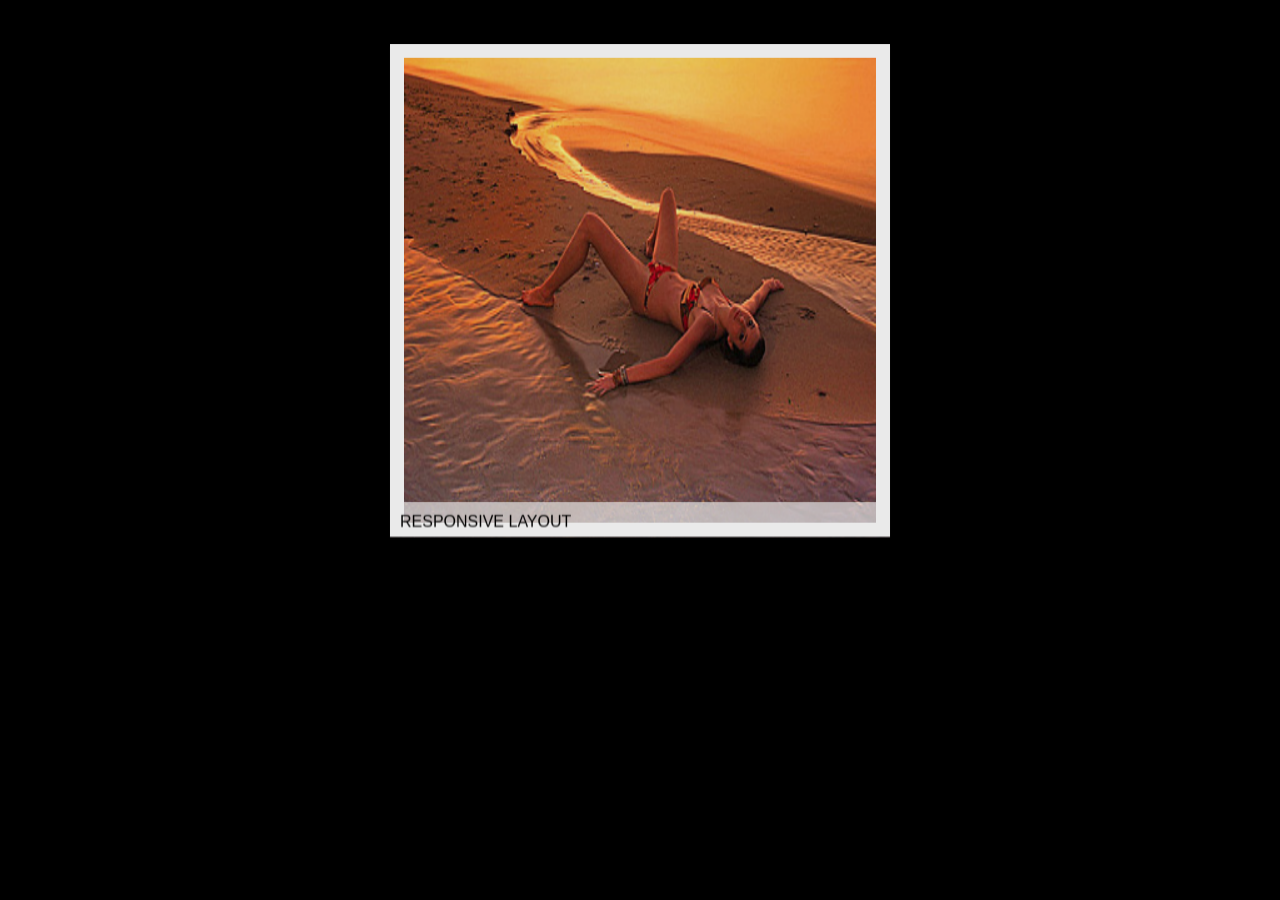
==== index.html @ 9a54c6e6 "new website" ====
<!DOCTYPE html>
<html>
	<head>
		<title>Ultimate 3D Carousel</title>
		
		<meta http-equiv="Content-Type" content="text/html; charset=UTF-8">
		
		<!-- Imports required for the css and js files -->
		<link rel="stylesheet" type="text/css" href="load/minimal_classic_skin.css"/>
		<link rel="stylesheet" type="text/css" href="load/html_content.css"/>
		<script type="text/javascript" src="java/FWDUltimate3DCarousel.js"></script>
		
		<!-- Setup the carousel (all settings are explained in detail in the documentation files) -->
		<script type="text/javascript">
			FWDU3DCarUtils.onReady(function(){
				var carousel = new FWDUltimate3DCarousel({
					//required settings
					carouselHolderDivId:"myDiv",
					carouselDataListDivId:"carouselData",
					displayType:"fluidwidth",
					autoScale:"yes",
					carouselWidth:940,
					carouselHeight:538,
					skinPath:"load/minimal_classic_skin",
												
					//main settings
					backgroundColor:"#000000",
					backgroundImagePath:"",
					thumbnailsBackgroundImagePath:"",
					scrollbarBackgroundImagePath:"load/minimal_classic_skin/scrollbarBackground.jpg",
					backgroundRepeat:"repeat-x",
					carouselStartPosition:"center",
					carouselTopology:"normal",
					carouselXRadius:800,
					carouselYRadius:-80,
					carouselXRotation:10,
					carouselYOffset:100,
					showCenterImage:"no",
					centerImagePath:"load/logo.png",
					centerImageYOffset:0,
					showDisplay2DAlways:"no",
					slideshowDelay:5000,
					autoplay:"yes",
					showPrevButton:"no",
					showNextButton:"no",
					showSlideshowButton:"no",
					disableNextAndPrevButtonsOnMobile:"no",
					controlsMaxWidth:940,
					controlsHeight:29,
					controlsPosition:"bottom",
					slideshowTimerColor:"#000000",
					rightClickContextMenu:"developer",
					addKeyboardSupport:"yes",
					fluidWidthZIndex:1000,
												
					//thumbnail settings
					thumbnailWidth:500,
					thumbnailHeight:500,
					thumbnailBorderSize:0,
					thumbnailMinimumAlpha:.3,
					thumbnailBackgroundColor:"#FFFFFF",
					thumbnailBorderColor1:"#FFFFFF",
					thumbnailBorderColor2:"#FFFFFF",
					transparentImages:"no",
					maxNumberOfThumbnailsOnMobile:13,
					showThumbnailsGradient:"yes",
					showThumbnailsHtmlContent:"no",
					textBackgroundColor:"#FFFFFF",
					textBackgroundOpacity:.7,
					showText:"yes",
					showTextBackgroundImage:"no",
					showFullTextWithoutHover:"no",
					showThumbnailBoxShadow:"yes",
					thumbnailBoxShadowCss:"0px 2px 2px #111111",
					showReflection:"yes",
					reflectionHeight:60,
					reflectionDistance:0,
					reflectionOpacity:.2,
												
					// //scrollbar settings
					// showScrollbar:"no",
					// disableScrollbarOnMobile:"no",
					// enableMouseWheelScroll:"no",
					// scrollbarHandlerWidth:300,
					// scrollbarTextColorNormal:"#000000",
					// scrollbarTextColorSelected:"#FFFFFF",
												
					//combobox settings
					showComboBox:"no",
					startAtCategory:1,
					selectLabel:"SELECT CATEGORIES",
					allCategoriesLabel:"All Categories",
					showAllCategories:"no",
					comboBoxPosition:"topright",
					selectorBackgroundNormalColor1:"#FFFFFF",
					selectorBackgroundNormalColor2:"#FFFFFF",
					selectorBackgroundSelectedColor1:"#000000",
					selectorBackgroundSelectedColor2:"#000000",
					selectorTextNormalColor:"#000000",
					selectorTextSelectedColor:"#FFFFFF",
					buttonBackgroundNormalColor1:"#FFFFFF",
					buttonBackgroundNormalColor2:"#FFFFFF",
					buttonBackgroundSelectedColor1:"#000000",
					buttonBackgroundSelectedColor2:"#000000",
					buttonTextNormalColor:"#000000",
					buttonTextSelectedColor:"#FFFFFF",
					comboBoxShadowColor:"#222222",
					comboBoxHorizontalMargins:12,
					comboBoxVerticalMargins:12,
					comboBoxCornerRadius:0,
												

				});	
			});
		</script>
	</head>

	<body bgcolor="#000000">
		<!-- div used as a holder for the carousel -->
		<div id="myDiv"></div>

		<!-- carousel data -->
		<div id="carouselData" style="display: none;">
			
			<!-- image datalist category 1 -->
			<ul data-cat="Category one">
				<ul>
					<li data-type="link" data-url="http://www.google.com" data-target="_blank"></li>
					<li data-thumbnail-path="load/thumbnails/1.jpg"></li>
					<li data-thumbnail-text="" data-thumbnail-text-title-offset="35"
					data-thumbnail-text-offset-top="10" data-thumbnail-text-offset-bottom="7">
						<p class="largeLabel">CUSTOM PRESS THUMBNAIL ACTION</p>
						<p class="smallLabel">When a thumbnail is pressed the carousel can open a browser window
						or the lightbox, also if HTML content is used the lightbox can be disabled this way links
						or interactive html tags can be used.</p>
					</li>
					<li data-info="">
						<p class="mediaDescriptionHeader">CUSTOM PRESS THUMBNAIL ACTION.</p>
						<p class="mediaDescriptionText">When a thumbnail is pressed you can choose
						either to display an original media lightbox which we have coded, or to open a new webpage,
						the url and target of this webpage can be specified. The lightbox can display images,
						iframe or videos loaded from YouTube or Vimeo. Also you can set up one or more
						thumbnails so that a new browser page will be opened when they are pressed. The URL and
						target for this page can be customized, also if HTML content is used the lightbox can be
						disabled this way links or interactive html tags can be used.</p>
					</li>
				</ul>
			
				<ul>
					<li data-type="media" data-url="load/images/2.jpg"></li>
					<li data-thumbnail-path="load/thumbnails/2.jpg"></li>
					<li data-thumbnail-text="" data-thumbnail-text-title-offset="35"
					data-thumbnail-text-offset-top="10" data-thumbnail-text-offset-bottom="7">
						<p class="largeLabel">RESPONSIVE LAYOUT</p>
						<p class="smallLabel">The carousel has responsive layout.</p>
					</li>
					<li data-info="">
						<p class="mediaDescriptionHeader">RESPONSIVE LAYOUT.</p>
						<p class="mediaDescriptionText">The carousel has responsive layout, basically
						it has an adaptable layout which makes it the perfect candidate for any type of project.</p>
					</li>
				</ul>
				
				<ul>
					<li data-type="media" data-url="http://vimeo.com/84577359"></li>
					<li data-thumbnail-path="load/thumbnails/3.jpg"></li>
					<li data-thumbnail-text="" data-thumbnail-text-title-offset="35"
					data-thumbnail-text-offset-top="10" data-thumbnail-text-offset-bottom="7">
						<p class="largeLabel">2D FALLBACK FOR OLDER BROWSERS IE7/8</p>
						<p class="smallLabel">On a older browser that does not have 3D support the carousel will
						display in a 2D format.</p>
					</li>
					<li data-info="">
						<p class="mediaDescriptionHeader">2D FALLBACK FOR OLDER BROWSERS IE7/8.</p>
						<p class="mediaDescriptionText">On a older browser that does not have 3D support
						the carousel will display in a 2D format.</p>
					</li>
				</ul>
				
			</ul>
			<!-- end  -->			
		</div>
		
	</body>
</html>
---- load/minimal_classic_skin.css ----
@charset "utf-8";
*{
	margin: 0px;
	padding: 0px;	
}

/* CSS Document */
/* ----------------- thumbnails label  -------------------- */
.largeLabel{
	font-family:Arial, Helvetica, sans-serif !important;
	margin: 0px !important;
	margin-bottom: 4px !important;
	padding: 0px !important;
	margin-right: 10px !important;
	margin-left: 10px !important;
	font-size:16px !important;
	font-weight:400 !important;
	line-height:20px !important;
	color:#000000 !important;
	text-align:left !important;
	font-weight:200 !important;
}

.smallLabel{
	font-family:Arial, Helvetica, sans-serif !important;
	margin: 0px !important;
	padding: 0px !important;
	margin: 6px !important;
	margin-top:2px !important;
	margin-bottom:0px !important;
	margin-right: 10px !important;
	margin-left: 10px !important;
	font-size:13px !important;
	line-height:16px !important;
	color:#333333 !important;
	text-align:left !important;
	font-weight:100 !important;
}

/* -------- lighbox description window  ---------- */
.mediaDescriptionHeader{
	font-family:Arial, Helvetica, sans-serif !important;
	margin: 0px !important;
	padding: 0px !important;
	margin: 6px !important;
	margin-right: 10px !important;
	font-size:22px !important;
	line-height:22px !important;
	color:#000000 !important;
	font-weight:100 !important;
}

.mediaDescriptionText{
	font-family:Arial, Helvetica, sans-serif !important;
	margin: 0px !important;
	padding: 0px !important;
	margin: 6px !important;
	margin-right: 10px !important;
	font-size:13px !important;
	line-height:18px !important;
	color:#000000 !important;
	font-weight:100 !important;
}

.comboboxSelectorText{
	font-family:Arial, Helvetica, sans-serif !important;
	font-size:13px !important;
	padding: 6px !important;
}

.comboboxButtonText{
	font-family:Arial, Helvetica, sans-serif !important;
	font-size:13px !important;
	padding: 6px !important;
}
---- load/html_content.css ----
a.thumblink:link    {color:#FFFFFF;}
a.thumblink:visited {color:#FFFFFF;}
a.thumblink:hover   {color:#009aff;}
a.thumblink:active  {color:#FFFFFF;}

/* CSS Document */
.thumb1Div{
	background-image:url("html_content/thumb1-image.jpg");
	background-color:#FF0000;
	width:100%;
	height:100%;
}

.thumb1P{
	font-family:Arial, Helvetica, sans-serif !important;
	font-weight:100;
	color:#FFFFFF !important;
	font-size:13px !important;
	line-height:18px !important;
	width:223px;
	padding-left:150px;
	padding-top:184px;
}

.thumb2Div{
	background-image:url("html_content/thumb2-image.jpg");
	background-color:#FF0000;
	width:100%;
	height:100%;
}

.thumb2P{
	font-family:Arial, Helvetica, sans-serif !important;
	font-weight:100;
	color:#FFFFFF !important;
	font-size:13px !important;
	line-height:18px !important;
	width:170px;
	padding-left:200px;
	padding-top:165px;
}

.thumb3Div{
	background-image:url("html_content/thumb3-image.jpg");
	background-color:#FF0000;
	width:100%;
	height:100%;
}

.thumb3P{
	font-family:Arial, Helvetica, sans-serif !important;
	font-weight:100;
	color:#FFFFFF !important;
	font-size:13px !important;
	line-height:18px !important;
	width:155px;
	padding-left:194px;
	padding-top:126px;
}

.thumb4Div{
	background-image:url("html_content/thumb4-image.jpg");
	background-color:#FF0000;
	width:100%;
	height:100%;
}

.thumb4P{
	font-family:Arial, Helvetica, sans-serif !important;
	font-weight:100;
	color:#FFFFFF !important;
	font-size:13px !important;
	line-height:18px !important;
	width:165px;
	padding-left:206px;
	padding-top:175px;
}

.thumb5Div{
	background-image:url("html_content/thumb5-image.jpg");
	background-color:#FF0000;
	width:100%;
	height:100%;
}

.thumb5P{
	font-family:Arial, Helvetica, sans-serif !important;
	font-weight:100;
	color:#FFFFFF !important;
	font-size:13px !important;
	line-height:18px !important;
	width:240px;
	padding-left:48px;
	padding-top:157px;
}

.thumb6Div{
	background-image:url("html_content/thumb6-image.jpg");
	background-color:#FF0000;
	width:100%;
	height:100%;
}

.thumb6P{
	font-family:Arial, Helvetica, sans-serif !important;
	font-weight:100;
	color:#FFFFFF !important;
	font-size:13px !important;
	line-height:18px !important;
	width:165px;
	padding-left:206px;
	padding-top:125px;
}

.thumb7Div{
	background-image:url("html_content/thumb7-image.jpg");
	width:100%;
	height:100%;
}

.thumb7P{
	font-family:Arial, Helvetica, sans-serif !important;
	font-weight:100;
	color:#FFFFFF !important;
	font-size:13px !important;
	line-height:18px !important;
	width:350px;
	padding-left:20px;
	padding-top:100px;
}

.thumb7P2{
	padding-top:60px;
}

a.thumb7ImageIcon {
    width:44px;
    height:48px;
    text-indent:-9999px;
    overflow:hidden;
    display:block;
	float:left;
	margin-left:19px;
    background:url(html_content/thumb7-images-icon.png) no-repeat 0 0; /* Setting the image as a background */
}
a.thumb7ImageIcon:hover {
    background:url(html_content/thumb7-images-icon.png) no-repeat 0 -48px; /* When passing the mouse over, the image will be 'raised' */
}

a.thumb7HtmlIcon {
    width:61px;
    height:48px;
    text-indent:-9999px;
    overflow:hidden;
    display:block;
	float:left;
	margin-left:19px;
    background:url(html_content/thumb7-html-icon.png) no-repeat 0 0; /* Setting the image as a background */
}
a.thumb7HtmlIcon:hover {
    background:url(html_content/thumb7-html-icon.png) no-repeat 0 -48px; /* When passing the mouse over, the image will be 'raised' */
}

a.thumb7LinkIcon {
    width:31px;
    height:48px;
    text-indent:-9999px;
    overflow:hidden;
    display:block;
	float:left;
	margin-left:19px;
    background:url(html_content/thumb7-link-icon.png) no-repeat 0 0; /* Setting the image as a background */
}
a.thumb7LinkIcon:hover {
    background:url(html_content/thumb7-link-icon.png) no-repeat 0 -48px; /* When passing the mouse over, the image will be 'raised' */
}

a.thumb7YoutubeIcon {
    width:61px;
    height:48px;
    text-indent:-9999px;
    overflow:hidden;
    display:block;
	float:left;
	margin-left:19px;
    background:url(html_content/thumb7-youtube-icon.png) no-repeat 0 0; /* Setting the image as a background */
}
a.thumb7YoutubeIcon:hover {
    background:url(html_content/thumb7-youtube-icon.png) no-repeat 0 -48px; /* When passing the mouse over, the image will be 'raised' */
}

a.thumb7VimeoIcon {
    width:66px;
    height:48px;
    text-indent:-9999px;
    overflow:hidden;
    display:block;
	float:left;
	margin-left:19px;
    background:url(html_content/thumb7-vimeo-icon.png) no-repeat 0 0; /* Setting the image as a background */
}
a.thumb7VimeoIcon:hover {
    background:url(html_content/thumb7-vimeo-icon.png) no-repeat 0 -48px; /* When passing the mouse over, the image will be 'raised' */
}

.thumb8Div{
	background-image:url("html_content/thumb8-image.jpg");
	width:100%;
	height:100%;
}

.thumb8P{
	font-family:Arial, Helvetica, sans-serif !important;
	font-weight:100;
	color:#FFFFFF !important;
	font-size:13px !important;
	line-height:18px !important;
	width:260px;
	padding-left:23px;
	padding-top:216px;
}

.thumb9Div{
	background-image:url("html_content/thumb9-image.jpg");
	width:100%;
	height:100%;
}

.thumb9P{
	font-family:Arial, Helvetica, sans-serif !important;
	font-weight:100;
	color:#FFFFFF !important;
	font-size:13px !important;
	line-height:18px !important;
	width:260px;
	padding-left:100px;
	padding-top:68px;
}

.thumb10Div{
	background-image:url("html_content/thumb10-image.jpg");
	background-color:#FF0000;
	width:100%;
	height:100%;
}

.thumb10P{
	font-family:Arial, Helvetica, sans-serif !important;
	font-weight:100;
	color:#FFFFFF !important;
	font-size:13px !important;
	line-height:18px !important;
	width:230px;
	padding-left:143px;
	padding-top:184px;
}

.thumb11Div{
	background-image:url("html_content/thumb11-image.jpg");
	background-color:#FF0000;
	width:100%;
	height:100%;
}

.thumb11P{
	font-family:Arial, Helvetica, sans-serif !important;
	font-weight:100;
	color:#FFFFFF !important;
	font-size:13px !important;
	line-height:18px !important;
	width:166px;
	padding-left:16px;
	padding-top:147px;
}

.thumb12Div{
	background-image:url("html_content/thumb12-image.jpg");
	background-color:#FF0000;
	width:100%;
	height:100%;
}

.thumb12P{
	font-family:Arial, Helvetica, sans-serif !important;
	font-weight:100;
	color:#FFFFFF !important;
	font-size:13px !important;
	line-height:18px !important;
	width:260px;
	padding-left:120px;
	padding-top:268px;
}

.thumb13Div{
	background-image:url("html_content/thumb13-image.jpg");
	background-color:#FF0000;
	width:100%;
	height:100%;
}

.thumb13P{
	font-family:Arial, Helvetica, sans-serif !important;
	font-weight:100;
	color:#FFFFFF !important;
	font-size:13px !important;
	line-height:18px !important;
	width:165px;
	padding-left:206px;
	padding-top:163px;
}
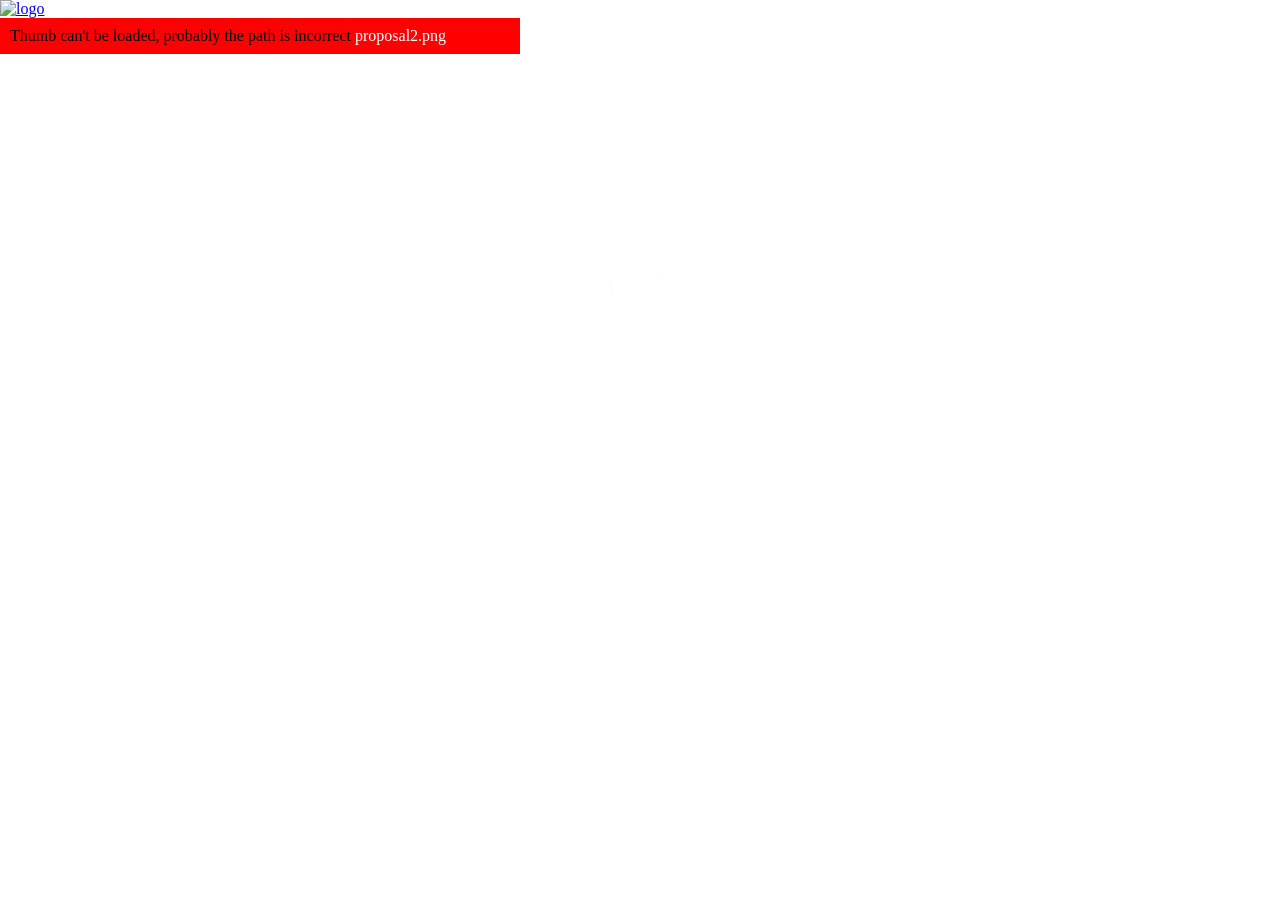
==== commit 8f071f8e: "research proposal" ====
--- a/index.html
+++ b/index.html
@@ -1,13 +1,34 @@
 <!DOCTYPE html>
 <html>
 	<head>
-		<title>Ultimate 3D Carousel</title>
-		
+		<title>Mina Khan</title>
+		<title>Mina Khan </title>
+		<!-- Favicons -->
+		<link rel="apple-touch-icon" sizes="57x57" href="img/apple-icon-57x57.png">
+		<link rel="apple-touch-icon" sizes="60x60" href="img/apple-icon-60x60.png">
+		<link rel="apple-touch-icon" sizes="72x72" href="img/apple-icon-72x72.png">
+		<link rel="apple-touch-icon" sizes="76x76" href="img/apple-icon-76x76.png">
+		<link rel="apple-touch-icon" sizes="114x114" href="img/apple-icon-114x114.png">
+		<link rel="apple-touch-icon" sizes="120x120" href="img/apple-icon-120x120.png">
+		<link rel="apple-touch-icon" sizes="144x144" href="img/apple-icon-144x144.png">
+		<link rel="apple-touch-icon" sizes="152x152" href="img/apple-icon-152x152.png">
+		<link rel="apple-touch-icon" sizes="180x180" href="img/apple-icon-180x180.png">
+		<link rel="icon" type="image/png" sizes="192x192"  href="img/android-icon-192x192.png">
+		<link rel="icon" type="image/png" sizes="32x32" href="img/favicon-32x32.png">
+		<link rel="icon" type="image/png" sizes="96x96" href="img/favicon-96x96.png">
+		<link rel="icon" type="image/png" sizes="16x16" href="img/favicon-16x16.png">
+		<link rel="manifest" href="/manifest.json">
+		<meta name="msapplication-TileColor" content="#ffffff">
+		<meta name="msapplication-TileImage" content="img/ms-icon-144x144.png">
+		<meta name="theme-color" content="#ffffff">
+
 		<meta http-equiv="Content-Type" content="text/html; charset=UTF-8">
 		
 		<!-- Imports required for the css and js files -->
 		<link rel="stylesheet" type="text/css" href="load/minimal_classic_skin.css"/>
 		<link rel="stylesheet" type="text/css" href="load/html_content.css"/>
+		<!--Main Elements CSS-->
+		<!-- <link href="css/style.css" rel="stylesheet" type="text/css"> -->
 		<script type="text/javascript" src="java/FWDUltimate3DCarousel.js"></script>
 		
 		<!-- Setup the carousel (all settings are explained in detail in the documentation files) -->
@@ -24,7 +45,7 @@
 					skinPath:"load/minimal_classic_skin",
 												
 					//main settings
-					backgroundColor:"#000000",
+					backgroundColor:"#ffffff",
 					backgroundImagePath:"",
 					thumbnailsBackgroundImagePath:"",
 					scrollbarBackgroundImagePath:"load/minimal_classic_skin/scrollbarBackground.jpg",
@@ -55,7 +76,7 @@
 												
 					//thumbnail settings
 					thumbnailWidth:500,
-					thumbnailHeight:500,
+					thumbnailHeight:450,
 					thumbnailBorderSize:0,
 					thumbnailMinimumAlpha:.3,
 					thumbnailBackgroundColor:"#FFFFFF",
@@ -71,7 +92,7 @@
 					showTextBackgroundImage:"no",
 					showFullTextWithoutHover:"no",
 					showThumbnailBoxShadow:"yes",
-					thumbnailBoxShadowCss:"0px 2px 2px #111111",
+					thumbnailBoxShadowCss:"0px 2px 2px #ffffff",
 					showReflection:"yes",
 					reflectionHeight:60,
 					reflectionDistance:0,
@@ -115,7 +136,24 @@
 		</script>
 	</head>
 
-	<body bgcolor="#000000">
+	<body background-color="#ffffff">
+
+		<!--Header Start-->
+        <header bgcolor="#ffffff">
+        	<div class="container">
+            
+            	<!--Logo Start-->
+        		<div class="logo">
+                	<a href="index.html">
+                    	<img src="header.png" alt="logo" style="display:block;margin:auto;"/>
+                    </a>
+                </div>
+                <!--Logo End-->
+                
+            </div>
+        </header>
+        <!--Header End-->
+
 		<!-- div used as a holder for the carousel -->
 		<div id="myDiv"></div>
 
@@ -125,39 +163,20 @@
 			<!-- image datalist category 1 -->
 			<ul data-cat="Category one">
 				<ul>
-					<li data-type="link" data-url="http://www.google.com" data-target="_blank"></li>
-					<li data-thumbnail-path="load/thumbnails/1.jpg"></li>
+					<li data-type="link" data-url="http://www.khanmina.com" data-target="_blank"></li>
+					<li data-thumbnail-path="proposal3.png"></li>
 					<li data-thumbnail-text="" data-thumbnail-text-title-offset="35"
 					data-thumbnail-text-offset-top="10" data-thumbnail-text-offset-bottom="7">
-						<p class="largeLabel">CUSTOM PRESS THUMBNAIL ACTION</p>
-						<p class="smallLabel">When a thumbnail is pressed the carousel can open a browser window
-						or the lightbox, also if HTML content is used the lightbox can be disabled this way links
-						or interactive html tags can be used.</p>
-					</li>
-					<li data-info="">
-						<p class="mediaDescriptionHeader">CUSTOM PRESS THUMBNAIL ACTION.</p>
-						<p class="mediaDescriptionText">When a thumbnail is pressed you can choose
-						either to display an original media lightbox which we have coded, or to open a new webpage,
-						the url and target of this webpage can be specified. The lightbox can display images,
-						iframe or videos loaded from YouTube or Vimeo. Also you can set up one or more
-						thumbnails so that a new browser page will be opened when they are pressed. The URL and
-						target for this page can be customized, also if HTML content is used the lightbox can be
-						disabled this way links or interactive html tags can be used.</p>
+						<p class="largeLabel" style="text-align:center;"><b>RESUME AND PORTFOLIO</b></p>
 					</li>
 				</ul>
 			
 				<ul>
-					<li data-type="media" data-url="load/images/2.jpg"></li>
-					<li data-thumbnail-path="load/thumbnails/2.jpg"></li>
+					<li data-type="link" data-url="http://mina-khan.com/research.html" data-target="_blank"></li>
+					<li data-thumbnail-path="proposal2.png"></li>
 					<li data-thumbnail-text="" data-thumbnail-text-title-offset="35"
 					data-thumbnail-text-offset-top="10" data-thumbnail-text-offset-bottom="7">
-						<p class="largeLabel">RESPONSIVE LAYOUT</p>
-						<p class="smallLabel">The carousel has responsive layout.</p>
-					</li>
-					<li data-info="">
-						<p class="mediaDescriptionHeader">RESPONSIVE LAYOUT.</p>
-						<p class="mediaDescriptionText">The carousel has responsive layout, basically
-						it has an adaptable layout which makes it the perfect candidate for any type of project.</p>
+						<p class="largeLabel" style="text-align:center;"><b>RESEARCH PROPOSAL</b></p>
 					</li>
 				</ul>
 				
@@ -166,14 +185,7 @@
 					<li data-thumbnail-path="load/thumbnails/3.jpg"></li>
 					<li data-thumbnail-text="" data-thumbnail-text-title-offset="35"
 					data-thumbnail-text-offset-top="10" data-thumbnail-text-offset-bottom="7">
-						<p class="largeLabel">2D FALLBACK FOR OLDER BROWSERS IE7/8</p>
-						<p class="smallLabel">On a older browser that does not have 3D support the carousel will
-						display in a 2D format.</p>
-					</li>
-					<li data-info="">
-						<p class="mediaDescriptionHeader">2D FALLBACK FOR OLDER BROWSERS IE7/8.</p>
-						<p class="mediaDescriptionText">On a older browser that does not have 3D support
-						the carousel will display in a 2D format.</p>
+						<p class="largeLabel" style="text-align:center;"><b>NEW PROJECTS BLOG</b></p>
 					</li>
 				</ul>
 				
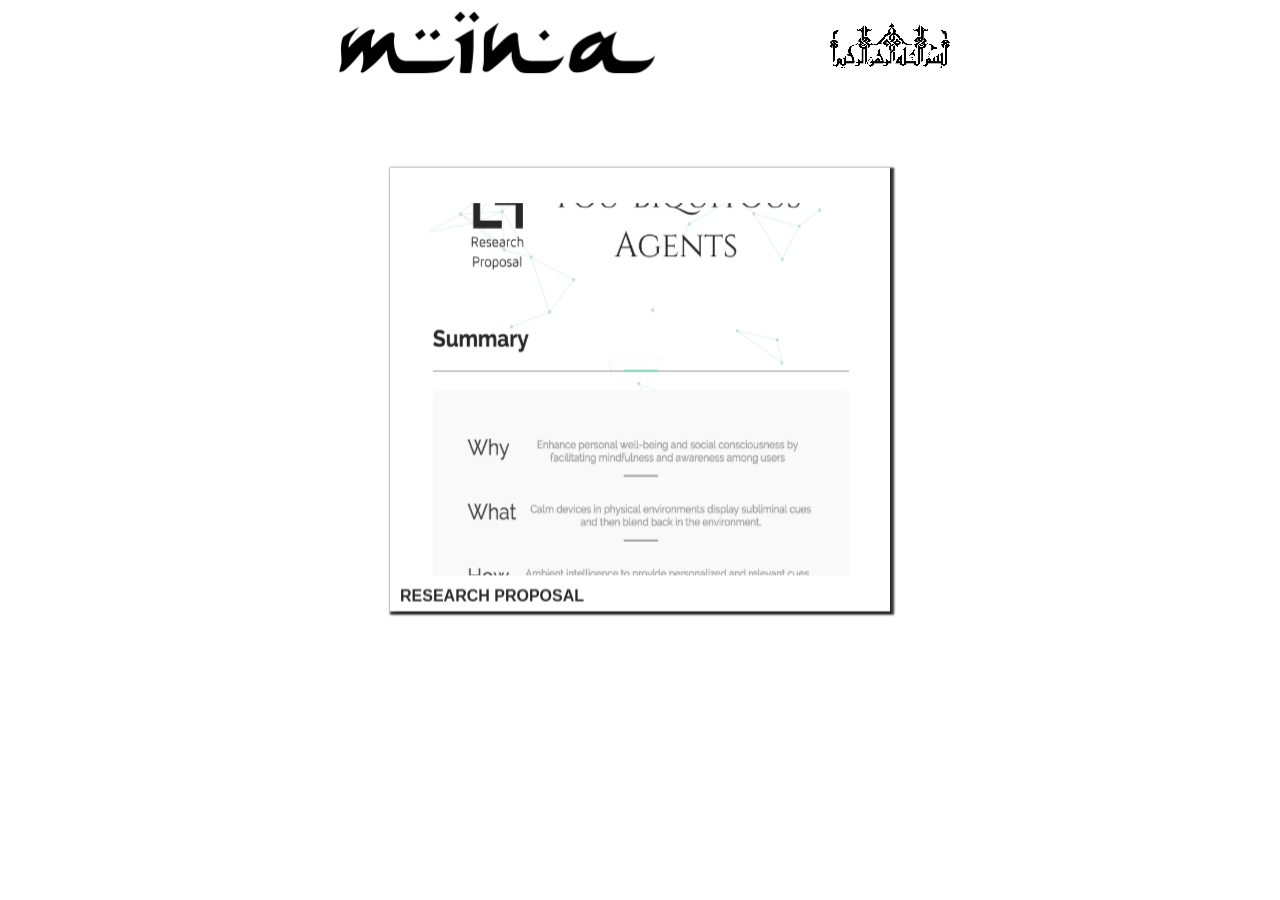
==== commit 5f552983: "add blog picture" ====
--- a/index.html
+++ b/index.html
@@ -92,8 +92,8 @@
 					showTextBackgroundImage:"no",
 					showFullTextWithoutHover:"no",
 					showThumbnailBoxShadow:"yes",
-					thumbnailBoxShadowCss:"0px 2px 2px #ffffff",
-					showReflection:"yes",
+					thumbnailBoxShadowCss:"2px 2px 2px 2px #000000",
+					showReflection:"no",
 					reflectionHeight:60,
 					reflectionDistance:0,
 					reflectionOpacity:.2,
@@ -179,13 +179,12 @@
 						<p class="largeLabel" style="text-align:center;"><b>RESEARCH PROPOSAL</b></p>
 					</li>
 				</ul>
-				
 				<ul>
-					<li data-type="media" data-url="http://vimeo.com/84577359"></li>
-					<li data-thumbnail-path="load/thumbnails/3.jpg"></li>
+					<li data-type="link" data-url="http://minasmindmaze.com" data-target="_blank"></li>
+					<li data-thumbnail-path="maze1.png"></li>
 					<li data-thumbnail-text="" data-thumbnail-text-title-offset="35"
 					data-thumbnail-text-offset-top="10" data-thumbnail-text-offset-bottom="7">
-						<p class="largeLabel" style="text-align:center;"><b>NEW PROJECTS BLOG</b></p>
+						<p class="largeLabel" style="text-align:center;"><b>BLOG - Mina's Mind Maze</b></p>
 					</li>
 				</ul>
 				
--- a/css/style.css
+++ b/css/style.css
@@ -0,0 +1,4244 @@
+/**
+	Libra-Responsive Personal Blog Template
+ 	Copyright (c) 2015, Pophonic 
+
+	Author: Pophonic
+	Profile: themeforest.net/user/pophonic
+	
+**/
+
+
+/*--------------------------------------------------------------
+>>> TABLE OF CONTENTS:
+----------------------------------------------------------------
+1.0 Body and main container
+2.0 Page loader
+3.0 Elements
+	3.1 Heading
+	3.2 Divider
+	3.3 Button
+	3.4 Blockquote
+	3.5 Drop cap
+	3.6 Lists
+	3.7 Breadcrumbs
+	3.8 Social media share
+4.0 Logo
+5.0 Navigation menu
+6.0 Search section
+7.0 Featured image
+8.0 Page title, heading and post meta
+9.0 Homepage slider
+10.0 Homepage carousel
+11.0 Post lists
+	11.1 Post lists standard
+	11.2 Post lists blog list
+	11.3 Post lists masonry
+12.0 Archive page
+13.0 Post single
+	13.1 Post tags
+	13.2 Post pagination
+	13.3 Post author
+	13.4 Post related posts
+	13.5 Post comments
+	13.6 Post type gallery 1
+14.0 Form input
+15.0 Sidebar widget
+	15.1 Widget about us
+	15.2 Widget recent posts
+	15.3 Widget categories
+	15.4 Widget instagram
+	15.5 Widget follow subscribe
+	15.6 Widget banner sidebar
+	15.7 Widget tag cloud
+	15.8 Widget sidebar color
+16.0 Footer
+	16.1 Footer instagram
+	16.2 Footer widget
+	16.3 Footer bottom
+17.0 Back to top
+18.0 Hover effect
+19.0 Media queries for responsive design
+--------------------------------------------------------------*/
+
+
+/********************************************
+1.0 Body and main container
+*********************************************/
+body {
+	font-family: 'Raleway', sans-serif;
+	font-size: 14px;
+	line-height: 1.571428571428571;
+	color: #8a8a8a;
+	background-color: #3b4348;
+}
+
+.box {
+	margin: 0 0 30px;
+}
+
+.nopadding {
+	padding-left: 0 !important;
+	padding-right: 0 !important;
+}
+
+.addpadding {
+	padding-left: 15px !important;
+	padding-right: 15px !important;
+}
+
+.bgimage,
+#particles,
+.bg-overlay {
+	position: fixed;
+	top: 0;
+	left: 0;
+	width: 100%;
+	height: 100%;
+}
+
+#particles {
+	z-index: 1;
+}
+
+.bg-overlay {
+	z-index: 0;
+}
+
+.container-wrapper {
+	position: relative;
+	min-height: 100vh;
+	z-index: 2;
+}
+
+.row.section-wrapper {
+	margin-left: 0;
+	margin-right: 0;
+	margin-bottom: -30px;
+}
+
+.content-body,
+.post-single-content-body {
+	border-radius: 10px;
+	overflow: hidden;
+}
+
+.content-section-body,
+.sidebar-section-body {
+	padding: 0;
+}
+
+.content-details-body {
+	padding: 54px 30px 60px 30px;
+	background-color: #fff;
+}
+
+
+/********************************************
+2.0 Page loader
+*********************************************/
+.preloader-container {
+	position: fixed;
+	top: 0;
+	left: 0;
+	width: 100%;
+	height: 100%;
+	background-color: #3b4348;
+	z-index: 99999;
+}
+
+.preloader-particles-wrapper {
+	position: relative;
+	top: 50%;
+	left: 50%;
+	width: 100px;
+	height: 100px;
+	margin: -50px 0 0 -50px;
+}
+
+
+/********************************************
+3.0 Elements
+*********************************************/
+p {
+	margin: 0 0 1.5em;
+}
+
+a:focus {
+	text-decoration: none;
+}
+
+.font-number {
+	font-family: 'Open Sans', sans-serif;
+}
+
+.img-div-cover img {
+	width: 100%;
+	height: auto;
+}
+
+.max-img img {
+	max-width: 100%;
+	height: auto;
+}
+
+.bgimage-cover,
+.fit-img {
+	background-repeat: no-repeat;
+	background-size: cover;
+	background-position: center center;
+}
+
+
+/********************************************
+3.1 Heading
+*********************************************/
+h1, h2, h3, h4, h5, h6 {
+	font-weight: 700;
+	color: #4a4a4a;
+}
+
+
+/********************************************
+3.2 Divider
+*********************************************/
+.layout-divider {
+	position: relative;
+	width: 100%;
+	height: 1px;
+	margin: 30px 0;
+	background-color: #757575;
+	clear: both;
+}
+
+.layout-divider:before {
+	position: absolute;
+	content: '';
+	width: 60px;
+	height: 3px;
+	top: -1px;
+	left: 50%;
+	margin: 0 0 0 -30px;
+	background-color: #03C9A9;
+}
+
+
+/********************************************
+3.3 Button
+*********************************************/
+.button-section-title {
+	font-weight: 600;
+	color: #4a4a4a;
+	margin: 0 0 14px;
+}
+
+.button-element button {
+	margin: 0 7px 10px 0;
+}
+
+button {
+	font-weight: 700;
+	text-transform: uppercase;
+	color: #fff;
+	padding: 12px 25px 11px 25px;
+	border: none;
+	border-radius: 4px;
+	background-color: #8a8a8a;
+	
+	-webkit-transition: all 0.2s ease-in-out;
+	-moz-transition: all 0.2s ease-in-out;
+	-ms-transition: all 0.2s ease-in-out;
+	-o-transition: all 0.2s ease-in-out;
+	transition: all 0.2s ease-in-out;
+}
+
+button.btn-small {
+	font-size: 0.857142em;
+	padding: 9px 18px 8px 18px;
+}
+
+button.btn-white {
+	color: #7a7a7a;
+	background-color: #fff;
+	border: #7a7a7a solid 2px;
+	padding: 10px 23px 9px 23px;
+}
+
+button.btn-small.btn-white {
+	padding: 7px 16px 6px 16px;
+}
+
+button.btn-dark {
+	background-color: #1d2123;
+}
+
+button.btn-grey {
+	background-color: #66727b;
+}
+
+button.btn-blue {
+	background-color: #6574ad;
+}
+
+button.btn-green {
+	background-color: #73b1b0;
+}
+
+button.btn-yellow {
+	background-color: #e7cd3b;
+}
+
+button.btn-orange {
+	background-color: #cdaf0a;
+}
+
+button.btn-red {
+	background-color: #c4693d;
+}
+
+button:hover {
+	background-color: #aaaaaa;
+}
+
+button:focus {
+	outline: 0;
+}
+
+button.btn-white:hover {
+	color: #fff;
+	background-color: #1d2123;
+	border: #1d2123 solid 2px;
+}
+
+button.btn-dark:hover {
+	background-color: #66727b;
+}
+
+button.btn-grey:hover {
+	background-color: #75838d;
+}
+
+button.btn-blue:hover {
+	background-color: #7080be;
+}
+
+button.btn-green:hover {
+	background-color: #7dc0bf;
+}
+
+button.btn-yellow:hover {
+	background-color: #f1d640;
+}
+
+button.btn-orange:hover {
+	background-color: #dabb0e;
+}
+
+button.btn-red:hover {
+	background-color: #d87545;
+}
+
+
+/********************************************
+3.4 Blockquote
+*********************************************/
+blockquote {
+	position: relative;
+	font-family: 'Raleway';
+	font-size: 1.2em;
+	line-height: 1.2em;
+	text-align: center;
+	color: #8a8a8a;
+	padding: 20px;
+	border: none;
+	border-radius: 2px;
+	background-color: #f8f8f8;
+}
+
+blockquote:after {
+	position: absolute;
+	content: '';
+	left: 50%;
+	bottom: 0;
+	width: 60px;
+	height: 3px;
+	margin-left: -30px;
+	background-color: #909090;
+}
+
+blockquote.blockquote2 {
+	color: #cacaca;
+	background-color: #f3f3f3;
+}
+
+/********************************************
+3.5 Drop cap
+*********************************************/
+.dropcap {
+	float: left;
+	color: #1d2123;
+	font-size: 2em;
+	line-height: 0.85em;
+	padding: 0 19px 0 0;
+}
+
+
+/********************************************
+3.6 Lists
+*********************************************/
+.custom-list {
+	list-style: none;
+	margin: 0 0 10px 35px !important;
+}
+
+.custom-list li i {
+	font-size: 12px;
+	margin: 3px 0 0;
+	color: #e7cd3b;
+}
+
+.custom-list li {
+	margin: 0 0 9px;
+	padding: 0 0 0 2px;
+}
+
+/********************************************
+3.7 Breadcrumbs
+*********************************************/
+.breadcrumbs {
+	background-color: #1d2123;
+}
+
+.breadcrumbs ul {
+	list-style: none;
+	text-align: center;
+	margin: 0;
+	padding: 11px 30px 13px 30px;
+}
+
+.breadcrumbs.breadcrumbs-left ul {
+	text-align: left;
+}
+
+.breadcrumbs ul li {
+	position: relative;
+	display: inline;
+	font-size: 0.857142em;
+	text-transform: uppercase;
+	margin: 0 24px 0 0;
+}
+
+.breadcrumbs ul li:last-child {
+	margin: 0;
+}
+
+.breadcrumbs ul li:after {
+	position: absolute;
+	content: '';
+	top 0;
+	right: 0;
+	width: 1px;
+	height: 10px;
+	margin: 7px -14px 0 0;
+	background-color: #7a7a7a;
+}
+
+.breadcrumbs ul li:last-child:after {
+	display: none;
+}
+
+.breadcrumbs ul li a {
+	color: #cacaca;
+	
+	-webkit-transition: color 0.2s ease-in-out;
+	-moz-transition: color 0.2s ease-in-out;
+	-ms-transition: color 0.2s ease-in-out;
+	-o-transition: color 0.2s ease-in-out;
+	transition: color 0.2s ease-in-out;
+}
+
+.breadcrumbs ul li a:hover {
+	text-decoration: none;
+	color: #fff;
+}
+
+
+/********************************************
+3.8 Social media share
+*********************************************/
+/* ===== Style 1 ===== */
+.social-media-share {
+	list-style: none;
+	margin: 0;
+	padding: 0;
+}
+
+.social-media-share li {
+	display: inline;
+	font-size: 17px;
+	margin: 0 14px 0 0;
+}
+
+.social-media-share li:last-child {
+	margin: 0;
+}
+
+.social-media-share li a {
+	color: #aaaaaa;
+	
+	-webkit-transition: color 0.2s ease-in-out;
+	-moz-transition: color 0.2s ease-in-out;
+	-ms-transition: color 0.2s ease-in-out;
+	-o-transition: color 0.2s ease-in-out;
+	transition: color 0.2s ease-in-out;
+}
+
+.social-media-share li a:hover {
+	color: #7a7a7a;
+}
+
+/* ===== Style 2 ===== */
+.social-media-share2 {
+	position: relative;
+}
+
+.social-media-share2:after {
+	position: absolute;
+	content: '';
+	top: 50%;
+	left: 0;
+	width: 100%;
+	height: 1px;
+	margin: -1px 0 0;
+	background-color: #e7e7e7;
+	z-index: 1;
+}
+
+.social-media-share2 ul {
+	position: relative;
+	list-style: none;
+	margin: 0 auto;
+	padding: 0 10px;
+	display: table;
+	overflow: hidden;
+	background-color: #fff;
+	z-index: 2;
+}
+
+.social-media-share2 ul li {
+	float: left;
+	text-align: center;
+	margin: 0 5px 0 0;
+}
+
+.social-media-share2 ul li:last-child {
+	margin: 0;
+}
+
+.social-media-share2 ul li a {
+	display: inline-block;
+	width: 29px;
+	height: 29px;
+	line-height: 29px;
+	color: #eeeeee;
+	border-radius: 50%;
+	background-color: #66727b;
+	
+	-webkit-transition: all 0.2s ease-in-out;
+	-moz-transition: all 0.2s ease-in-out;
+	-ms-transition: all 0.2s ease-in-out;
+	-o-transition: all 0.2s ease-in-out;
+	transition: all 0.2s ease-in-out;
+}
+
+.social-media-share2 ul li a:hover {
+	color: #fff;
+	background-color: #e7cd3b;
+}
+
+
+/********************************************
+4.0 Logo
+*********************************************/
+.logo {
+	text-align: center;
+	height: 70px;
+	margin: 30px 0;
+}
+
+.logo img {
+	height: 100%;
+	width: auto;
+}
+
+
+/********************************************
+5.0 Navigation menu
+*********************************************/
+.nav-menu {
+	position: relative;
+	min-height: 49px;
+	margin: 0 0 30px;
+	padding: 49px 0 0;
+	background-color: #1d2123;
+	border-radius: 10px;
+}
+
+.burger-menu {
+	position: absolute;
+	top: 13px;
+	left: 15px;
+	width: 20px;
+	height: 17px;
+	cursor: pointer;
+}
+
+.burger-menu i {
+	font-size: 23px;
+	color: #cacaca;
+		
+	-webkit-transition: color 0.2s ease-in-out;
+	-moz-transition: color 0.2s ease-in-out;
+	-ms-transition: color 0.2s ease-in-out;
+	-o-transition: color 0.2s ease-in-out;
+	transition: color 0.2s ease-in-out;
+}
+
+.burger-menu:hover i {
+	color: #fff;
+}
+
+.nav-menu ul {
+	list-style: none;
+	margin: 0;
+	padding: 0;
+}
+
+.nav-menu > ul {
+	display: none;
+	border-top: #4a4a4a solid 1px;
+}
+
+.nav-menu > ul > li:first-child > a {
+	padding: 15px 15px 7px 15px;
+}
+
+.nav-menu > ul > li:last-child > a {
+	padding: 7px 15px 15px 15px;
+}
+
+.nav-menu ul li > a {
+	display: block;
+	font-size: 1em;
+	font-weight: 600;
+	color: #cacaca;
+	text-transform: uppercase;
+	padding: 7px 15px;
+	
+	-webkit-transition: all 0.2s ease-in-out;
+	-moz-transition: all 0.2s ease-in-out;
+	-ms-transition: all 0.2s ease-in-out;
+	-o-transition: all 0.2s ease-in-out;
+	transition: all 0.2s ease-in-out;
+}
+
+.nav-menu ul li:hover > a {
+	text-decoration: none;
+	color: #fff;
+}
+
+.nav-menu ul li.current-menu > a {
+	color: #fff;
+}
+
+.nav-menu ul ul {
+	padding: 0 0 0 15px;
+}
+
+.nav-menu ul ul li a {
+	font-size: 0.857142em;
+}
+
+
+/********************************************
+6.0 Search section
+*********************************************/
+/* ===== Search open ===== */
+.search-open {
+	position: absolute;
+	top: 14px;
+	right: 15px;
+	width: 17px;
+	height: 17px;
+	cursor: pointer;
+}
+
+.search-open i {
+	font-size: 18px;
+	color: #cacaca;
+	
+	-webkit-transition: color 0.2s ease-in-out;
+	-moz-transition: color 0.2s ease-in-out;
+	-ms-transition: color 0.2s ease-in-out;
+	-o-transition: color 0.2s ease-in-out;
+	transition: color 0.2s ease-in-out;
+}
+
+.search-open:hover i {
+	color: #fff;
+}
+
+/* ===== Search overlay ===== */
+.search-overlay {
+	position: fixed;
+	width: 100%;
+	height: 100%;
+	top: 0;
+	left: 0;
+	z-index: 9999;
+	background-color: rgba(21,23,25,0.95);
+}
+
+.search-overlay .container {
+	position: relative;
+	height: 100vh;
+}
+
+/* ===== Search close ===== */
+.overlay-close-wrapper {
+	position: absolute;
+	top: 30px;
+	right: 30px;
+}
+
+.overlay-close {
+	position: relative;
+	width: 30px;
+	height: 30px;
+	cursor: pointer;
+}
+
+.overlay-close:before,
+.overlay-close:after {
+	position: absolute;
+	content: '';
+	top: 0;
+	left: 0;
+	width: 40px;
+	height: 2px;
+	margin: 14px 0 0 -5px;
+	background-color: #7a7a7a;
+	
+	-webkit-transition: background-color 0.2s ease-in-out;
+	-moz-transition: background-color 0.2s ease-in-out;
+	-ms-transition: background-color 0.2s ease-in-out;
+	-o-transition: background-color 0.2s ease-in-out;
+	transition: background-color 0.2s ease-in-out;
+}
+
+.overlay-close:hover:before,
+.overlay-close:hover:after {
+	background-color: #fff;
+}
+
+.overlay-close:before {
+	-webkit-transform: rotate(45deg);
+	-ms-transform: rotate(45deg);
+	transform: rotate(45deg);
+}
+
+.overlay-close:after {
+	-webkit-transform: rotate(-45deg);
+	-ms-transform: rotate(-45deg);
+	transform: rotate(-45deg);
+}
+
+/* ===== Search input ===== */
+.search-input {
+	position: relative;
+	top: 50%;
+	-webkit-transform: translateY(-50%);
+	-ms-transform: translateY(-50%);
+	transform: translateY(-50%);
+}
+
+.search-form input {
+	width: 100%;
+	height: 52px;
+	text-align: center;
+	border: none;
+	border-bottom: #3a3a3a solid 2px;
+	padding: 0;
+	background-color: transparent;
+	font-size: 1.2857em;
+}
+
+.search-form input:focus {
+	outline: 0;
+}
+
+/* ===== Placeholder color ===== */
+.search-form .placeholder { /* Internet Explorer 9 */
+	color: #8a8a8a;
+}
+
+.search-form input:-ms-input-placeholder { /* Internet Explorer 10+ */
+	color: #8a8a8a;
+}
+
+.search-form input::-webkit-input-placeholder { /* WebKit browsers */
+    color: #8a8a8a;
+}
+
+.search-form input:-moz-placeholder { /* Mozilla Firefox 4 to 18 */
+    color: #cacaca;
+}
+
+.search-form input::-moz-placeholder { /* Mozilla Firefox 19+ */
+    color: #cacaca;
+}
+
+/* ===== Animation ===== */
+.overlay-hugeinc {
+	opacity: 0;
+	visibility: hidden;
+	-webkit-transition: opacity 0.5s, visibility 0s 0.5s;
+	-moz-transition: opacity 0.5s, visibility 0s 0.5s;
+	-ms-transition: opacity 0.5s, visibility 0s 0.5s;
+	-o-transition: opacity 0.5s, visibility 0s 0.5s;
+	transition: opacity 0.5s, visibility 0s 0.5s;
+}
+
+.overlay-hugeinc.open {
+	opacity: 1;
+	visibility: visible;
+	-webkit-transition: opacity 0.5s;
+	-moz-transition: opacity 0.5s;
+	-ms-transition: opacity 0.5s;
+	-o-transition: opacity 0.5s;
+	transition: opacity 0.5s;
+}
+
+.overlay-hugeinc .search-form {
+	-webkit-perspective: 1200px;
+	-moz-perspective: 1200px;
+	-ms-perspective: 1200px;
+	-o-perspective: 1200px;
+	perspective: 1200px;
+}
+
+.overlay-hugeinc .search-form form {
+	opacity: 0.4;
+	
+	-webkit-transform: translateY(-25%) rotateX(35deg);
+	-moz-transform: translateY(-25%) rotateX(35deg);
+	-ms-transform: translateY(-25%) rotateX(35deg);
+	-o-transform: translateY(-25%) rotateX(35deg);
+	transform: translateY(-25%) rotateX(35deg);
+	
+	-webkit-transition: -webkit-transform 0.5s, opacity 0.5s;
+	-moz-transition: -moz-transform 0.5s, opacity 0.5s;
+	-ms-transition: -ms-transform 0.5s, opacity 0.5s;
+	-o-transition: -o-transform 0.5s, opacity 0.5s;
+	transition: transform 0.5s, opacity 0.5s;
+}
+
+.overlay-hugeinc.open .search-form form {
+	opacity: 1;
+	width:100%;
+	
+	-webkit-transform: rotateX(0deg);
+	-moz-transform: rotateX(0deg);
+	-ms-transform: rotateX(0deg);
+	-o-transform: rotateX(0deg);
+	transform: rotateX(0deg);
+}
+
+.overlay-hugeinc.close .search-form form {
+	-webkit-transform: translateY(25%) rotateX(-35deg);
+	-moz-transform: translateY(25%) rotateX(-35deg);
+	-ms-transform: translateY(25%) rotateX(-35deg);
+	-o-transform: translateY(25%) rotateX(-35deg);
+	transform: translateY(25%) rotateX(-35deg);
+}
+
+
+/********************************************
+7.0 Featured image
+*********************************************/
+
+
+/********************************************
+8.0 Page title, heading and post meta
+*********************************************/
+.page-title h1,
+.page-title h2,
+.page-title h3 {
+	position: relative;
+	font-weight: 600;
+	text-transform: uppercase;
+	margin: 0 0 35px;
+	color: #4a4a4a;
+	border-bottom: #e7e7e7 solid 1px;
+}
+
+.page-title h1 {
+	font-size: 1.714285em;
+	padding: 0 0 10px;
+}
+
+.page-title h2 {
+	font-size: 1.571428em;
+	padding: 0 0 12px;
+}
+
+.page-title h3 {
+	font-size: 1.428571em;
+	padding: 0 0 12px;
+}
+
+.page-title.subtitle h2 {
+	font-size: 1.285714em;
+	padding: 0 0 13px;
+}
+
+.page-title h1:after,
+.page-title h2:after,
+.page-title h3:after {
+	position: absolute;
+	content: '';
+	left: 0;
+	bottom: -2px;
+	width: 60px;
+	height: 3px;
+	background-color: #e7cd3b;
+}
+
+.page-title.title-center {
+	text-align: center;
+}
+
+.page-title.title-center h1:after,
+.page-title.title-center h2:after,
+.page-title.title-center h3:after {
+	left: 50%;
+	margin: 0 0 0 -30px;
+}
+
+
+/********************************************
+9.0 Homepage slider
+*********************************************/
+.home-slider {
+	position: relative;
+	overflow: hidden;
+	border-radius: 10px;
+	background-color: #576269;
+}
+
+.home-slider .slides li {
+	position: relative;
+	border-radius: 10px;
+	overflow: hidden;
+}
+
+.home-slide-overlay {
+	position: absolute;
+	width: 100%;
+	height: 100%;
+}
+
+.flex-caption {
+	position: absolute;
+	top: 50%;
+	width: 100%;
+	text-align: center;
+	z-index: 2;
+	
+	-webkit-transform: translateY(-50%);
+	-ms-transform: translateY(-50%);
+	transform: translateY(-50%);
+	
+	-webkit-animation: slideIn;
+	-moz-animation: slideIn;
+	-o-animation: slideIn;
+	animation: slideIn;
+	
+	-webkit-animation-duration: 1.6s;
+	-moz-animation-duration: 1.6s;
+	-o-animation-duration: 1.6s;
+	animation-duration: 1.6s;
+}
+
+/* Alternate Caption CSS */
+@-webkit-keyframes slideIn { 0% { margin-top: -80px; opacity: 0; }
+  100% { margin-top: 0px; opacity: 1; } }
+
+@-moz-keyframes slideIn { 0% { margin-top: -80px; opacity: 0; }
+  100% { margin-top: 0px; opacity: 1; } }
+
+@-o-keyframes slideIn { 0% { margin-top: -80px; opacity: 0; }
+  100% { margin-top: 0px; opacity: 1; } }
+
+@keyframes slideIn { 0% { margin-top: -80px; opacity: 0; }
+  100% { margin-top: 0px; opacity: 1; } }
+
+/* Alternate Caption CSS END */
+
+.home-slide-caption {
+	width: 65%;
+	margin: auto;
+}
+
+.home-slide-caption h1 {
+	font-size: 1em;
+	font-weight: 500;
+	color: #fff;
+	text-transform: uppercase;
+	line-height: 1.3em;
+	margin: 0 0 22px;
+}
+
+.home-slide-category {
+	display: none;
+	margin: 0 0 19px;
+}
+
+.home-slide-category a {
+	font-size: 0.857142em;
+	color: #fff;
+	text-transform: uppercase;
+	background-color: #e7cd3b;
+	padding: 7px 15px;
+	margin: 0 5px 0 0;
+	border-radius: 4px;
+	
+	-webkit-transition: background-color 0.2s ease-in-out;
+	-moz-transition: background-color 0.2s ease-in-out;
+	-ms-transition: background-color 0.2s ease-in-out;
+	-o-transition: background-color 0.2s ease-in-out;
+	transition: background-color 0.2s ease-in-out;
+}
+
+.home-slide-category a:last-child {
+	margin: 0;
+}
+
+.home-slide-category a:hover {
+	text-decoration: none;
+	background-color: #1d2123;
+}
+
+.home-slide-link a {
+	position: relative;
+	font-size: 0.857142em;
+	font-weight: 500;
+	color: #fff;
+	text-transform: uppercase;
+	padding: 10px 0px 9px 0px;
+	border-radius: 4px;
+	
+	-webkit-transition: all 0.2s ease-in-out;
+	-moz-transition: all 0.2s ease-in-out;
+	-ms-transition: all 0.2s ease-in-out;
+	-o-transition: all 0.2s ease-in-out;
+	transition: all 0.2s ease-in-out;
+}
+
+.home-slide-link a:before,
+.home-slide-link a:after {
+	position: absolute;
+	content: '';
+	left: 0;
+	right: 0;
+	height: 2px;
+	background-color: #fff;
+	
+	-webkit-transition: background-color 0.1s ease-in-out;
+	-moz-transition: background-color 0.1s ease-in-out;
+	-ms-transition: background-color 0.1s ease-in-out;
+	-o-transition: background-color 0.1s ease-in-out;
+	transition: background-color 0.1s ease-in-out;
+}
+
+.home-slide-link a:before {
+	top: 0;
+}
+
+.home-slide-link a:after {
+	bottom: 0;
+}
+
+.home-slide-link a:hover {
+	text-decoration: none;
+	padding: 10px 10px 9px 10px;
+	background-color: #1d2123;
+}
+
+.home-slide-link a:hover:before,
+.home-slide-link a:hover:after {
+	background-color: transparent;
+}
+
+/* ===== Slider Custom Navigation ===== */
+.home-slide-nav {
+	position: absolute;
+	top: 50%;
+	list-style: none;
+	padding: 0;
+	margin: 0;
+	width: 100%;
+	z-index: 5;
+	-webkit-transform: translateY(-50%);
+	-ms-transform: translateY(-50%);
+	transform: translateY(-50%);
+}
+
+.home-slide-nav a {
+	position: absolute;
+	width: 30px;
+	height: 30px;
+	display: block;
+	top: 50%;
+	margin-top: -15px;
+	text-align: center;
+	text-decoration: none;
+	z-index: 10;
+	cursor: pointer;
+	background-color: #1d2123;
+	border-radius: 50%;
+	opacity: 0.75;
+	
+	-webkit-transition: opacity 0.2s ease-in-out;
+	-moz-transition: opacity 0.2s ease-in-out;
+	-ms-transition: opacity 0.2s ease-in-out;
+	-o-transition: opacity 0.2s ease-in-out;
+	transition: opacity 0.2s ease-in-out;
+	
+	-webkit-box-shadow: 0px 2px 3px 0px rgba(0, 0, 0, 0.2);
+	-moz-box-shadow: 0px 2px 3px 0px rgba(0, 0, 0, 0.2);
+	-ms-box-shadow: 0px 2px 3px 0px rgba(0, 0, 0, 0.2);
+	-o-box-shadow: 0px 2px 3px 0px rgba(0, 0, 0, 0.2);
+	box-shadow: 0px 2px 3px 0px rgba(0, 0, 0, 0.2);
+}
+
+.home-slide-nav a:hover {
+	opacity: 1;
+}
+
+.home-slide-nav .slide-prev {
+	left: 15px;
+}
+
+.home-slide-nav .slide-next {
+	right: 15px;
+}
+
+.home-slide-nav a i {
+	font-size: 22px;
+	line-height: 30px;
+	color: #fff;
+}
+
+.home-slide-nav .slide-prev i {
+	margin: -1px 0 0 -2px;
+}
+
+.home-slide-nav .slide-next i {
+	margin: -1px -2px 0 0;
+}
+
+
+/********************************************
+10.0 Homepage carousel
+*********************************************/
+.home-carousel {
+	margin: 0 0 30px;
+}
+
+.carousel-item {
+	position: relative;
+}
+
+.carousel-item img {
+	border-radius: 10px;
+}
+
+.carousel-item .carousel-title {
+	position: absolute;
+	top: 50%;
+	left: 0;
+	width: 100%;
+	text-align: center;
+	z-index: 1;
+	background-color: rgba(0,0,0,0.5);
+	
+	-webkit-transform: translateY(-50%);
+	-ms-transform: translateY(-50%);
+	transform: translateY(-50%);
+	
+	-webkit-transition: all 0.3s ease-in-out;
+	-moz-transition: all 0.3s ease-in-out;
+	-ms-transition: all 0.3s ease-in-out;
+	-o-transition: all 0.3s ease-in-out;
+	transition: all 0.3s ease-in-out;
+}
+
+.carousel-item:hover .carousel-title {
+	background-color: rgba(231,205,59,0.75);
+}
+
+.carousel-item .carousel-title h3 {
+	position: relative;
+	top: 50%;
+	margin: 0;
+	font-size: 1.285714em;
+	font-weight: 700;
+	color: #fff;
+	text-transform: uppercase;
+	padding: 20px 30px 19px 30px;
+	
+	-webkit-transition: all 0.3s ease-in-out;
+	-moz-transition: all 0.3s ease-in-out;
+	-ms-transition: all 0.3s ease-in-out;
+	-o-transition: all 0.3s ease-in-out;
+	transition: all 0.3s ease-in-out;
+}
+
+.carousel-item:hover .carousel-title h3 {
+	padding: 35px 30px 34px 30px;
+}
+
+.carousel-item .carousel-title h3:after {
+	position: absolute;
+	content: '';
+	left: 50%;
+	bottom: 0;
+	width: 40px;
+	height: 2px;
+	margin: 0 0 0 -20px;
+	background-color: #e7cd3b;
+	opacity: 1;
+	
+	-webkit-transition: opacity 0.3s ease-in-out;
+	-moz-transition: opacity 0.3s ease-in-out;
+	-ms-transition: opacity 0.3s ease-in-out;
+	-o-transition: opacity 0.3s ease-in-out;
+	transition: opacity 0.3s ease-in-out;
+}
+
+.carousel-item:hover .carousel-title h3:after {
+	opacity: 0;
+}
+
+/* ===== Custom navigation ===== */
+.home-carousel-nav {
+	width: 35px;
+	height: 20px;
+	margin: auto;
+	overflow: hidden;
+}
+
+.carouselArrow {
+	font-size: 34px;
+	color: #fff;
+	line-height: 0;
+	margin: -7px 0 0;
+	cursor: pointer;
+	opacity: 0.65;
+	
+	-webkit-transition: opacity 0.3s ease-in-out;
+	-moz-transition: opacity 0.3s ease-in-out;
+	-ms-transition: opacity 0.3s ease-in-out;
+	-o-transition: opacity 0.3s ease-in-out;
+	transition: opacity 0.3s ease-in-out;
+}
+
+.carouselArrow:hover {
+	opacity: 1;
+}
+
+.carouselArrow.prev {
+	float: left;
+}
+
+.carouselArrow.next {
+	float: right;
+}
+
+
+/********************************************
+11.0 Post lists
+*********************************************/
+.post-list article {
+	border-radius: 10px;
+	overflow: hidden;
+	margin: 0 0 30px;
+}
+
+.post-list article:last-child {
+	margin: 0;
+}
+
+.post-img {
+	position: relative;
+	overflow: hidden;
+}
+
+.post-img .overlay-hover {
+	opacity: 0;
+	z-index: 1;
+	
+	-webkit-transition: opacity 0.2s ease-in-out;
+	-moz-transition: opacity 0.2s ease-in-out;
+	-ms-transition: opacity 0.2s ease-in-out;
+	-o-transition: opacity 0.2s ease-in-out;
+	transition: opacity 0.2s ease-in-out;
+}
+
+.post-img:hover .overlay-hover {
+	opacity: 0.4;
+}
+
+.post-img .post-list-category {
+	position: absolute;
+	left: 0;
+	width: 100%;
+	text-align: center;
+	padding: 19px 30px;
+	background-color: rgba(36,41,44,0.5);
+	z-index: 3;
+	
+	-webkit-transition: all 0.2s ease-in-out;
+	-moz-transition: all 0.2s ease-in-out;
+	-ms-transition: all 0.2s ease-in-out;
+	-o-transition: all 0.2s ease-in-out;
+	transition: all 0.2s ease-in-out;
+}
+
+.post-img:hover .post-list-category {
+	bottom: 0 !important;
+}
+
+.post-media-category {
+	text-align: center;
+	padding: 15px 30px;
+	background-color: #576269;
+}
+
+.post-list-category ul,
+.post-media-category ul {
+	margin: 0;
+	padding: 0;
+	list-style: none;
+}
+
+.post-list-category ul li,
+.post-media-category ul li {
+	position: relative;
+	display: inline;
+	font-size: 0.928571em;
+	font-weight: 600;
+	text-transform: uppercase;
+	white-space: nowrap;
+	margin: 0 30px 0 0;
+}
+
+.post-list-category ul li:last-child,
+.post-media-category ul li:last-child {
+	margin: 0;
+}
+
+.post-list-category ul li:after,
+.post-media-category ul li:after {
+	position: absolute;
+	content: '';
+	top: 0;
+	right: -17px;
+	width: 1px;
+	height: 13px;
+	background-color: #cacaca;
+}
+
+.post-list-category ul li:last-child:after,
+.post-media-category ul li:last-child:after {
+	display: none;
+}
+
+.post-list-category ul li a,
+.post-media-category ul li a {
+	color: #cacaca;
+	
+	-webkit-transition: color 0.2s ease-in-out;
+	-moz-transition: color 0.2s ease-in-out;
+	-ms-transition: color 0.2s ease-in-out;
+	-o-transition: color 0.2s ease-in-out;
+	transition: color 0.2s ease-in-out;
+}
+
+.post-list-category ul li a:hover,
+.post-media-category ul li a:hover {
+	color: #fff;
+	text-decoration: none;
+}
+
+.post-entry {
+	position: relative;
+	padding: 40px 30px;
+	background-color: #fff;
+}
+
+.post-type-slide .post-entry {
+	padding: 30px 30px 40px 30px;
+}
+
+.post-entry:after {
+	position: absolute;
+	content: '';
+	left: 0;
+	bottom: 0;
+	width: 100%;
+	height: 1px;
+	
+	-webkit-box-shadow: 0px 1px 2px 0px rgba(0, 0, 0, 0.12);
+	-moz-box-shadow: 0px 1px 2px 0px rgba(0, 0, 0, 0.12);
+	-ms-box-shadow: 0px 1px 2px 0px rgba(0, 0, 0, 0.12);
+	-o-box-shadow: 0px 1px 2px 0px rgba(0, 0, 0, 0.12);
+	box-shadow: 0px 1px 2px 0px rgba(0, 0, 0, 0.12);
+}
+
+.post-entry h2 {
+	position: relative;
+	font-size: 1.571428em;
+	font-weight: 600;
+	color: #4a4a4a;
+	line-height: 1.2em;
+	text-transform: uppercase;
+	margin: 0 0 25px;
+	padding: 0 0 11px;
+	border-bottom: #e7e7e7 solid 1px;
+}
+
+.post-entry h2:after {
+	position: absolute;
+	content: '';
+	left: 0;
+	bottom: -2px;
+	width: 60px;
+	height: 3px;
+	background-color: #e7cd3b;
+}
+
+.post-entry h2 a {
+	color: #4a4a4a;
+	
+	-webkit-transition: color 0.2s ease-in-out;
+	-moz-transition: color 0.2s ease-in-out;
+	-ms-transition: color 0.2s ease-in-out;
+	-o-transition: color 0.2s ease-in-out;
+	transition: color 0.2s ease-in-out;
+}
+
+.post-entry h2 a:hover {
+	text-decoration: none;
+	color: #7a7a7a;
+}
+
+.post-description {
+	margin: 0 0 5px;
+	overflow: hidden;
+}
+
+.post-meta ul {
+	margin: 0;
+	padding: 0;
+	list-style: none;
+}
+
+.post-meta ul li {
+	position: relative;
+	display: inline;
+	font-family: 'Open Sans', sans-serif;
+	font-size: 0.857142em;
+	text-transform: uppercase;
+	margin: 0 25px 0 0;
+	white-space: nowrap;
+}
+
+.post-meta ul li:last-child {
+	margin: 0;
+}
+
+.post-meta ul li:nth-child(3) span {
+	margin: 0 0 0 7px;
+}
+
+.post-meta ul li:after {
+	position: absolute;
+	content: '';
+	top: 2px;
+	right: -14px;
+	width: 1px;
+	height: 13px;
+	background-color: #e7e7e7;
+}
+
+.post-meta ul li:last-child:after {
+	display: none;
+}
+
+.post-meta ul li a {
+	color: #aaaaaa;
+	
+	-webkit-transition: color 0.2s ease-in-out;
+	-moz-transition: color 0.2s ease-in-out;
+	-ms-transition: color 0.2s ease-in-out;
+	-o-transition: color 0.2s ease-in-out;
+	transition: color 0.2s ease-in-out;
+}
+
+.post-meta ul li a:hover {
+	text-decoration: none;
+	color: #e7cd3b;
+}
+
+.post-share {
+	min-height: 55px;
+	font-size: 13px;
+	font-weight: 600;
+	text-transform: uppercase;
+	padding: 18px 30px 16px 30px;
+	background-color: #f5f5f5;
+}
+
+.share-btn,
+.share-masonry {
+	width: 70px;
+	position: relative;
+	padding: 0 0 0 23px;
+	color: #7a7a7a;
+	cursor: pointer;
+	
+	-webkit-transition: color 0.2s ease-in-out;
+	-moz-transition: color 0.2s ease-in-out;
+	-ms-transition: color 0.2s ease-in-out;
+	-o-transition: color 0.2s ease-in-out;
+	transition: color 0.2s ease-in-out;
+}
+
+.share-btn:before,
+.share-masonry:before {
+	position: absolute;
+	font-family: FontAwesome;
+	content: '\f1e0';
+	top: -2px;
+	left: 0;
+	font-size: 14px;
+	color: #cacaca;
+}
+
+.share-btn:hover,
+.share-masonry:hover {
+	color: #aaaaaa;
+}
+
+.read-more-btn {
+	float: right;
+}
+
+.read-more-btn a {
+	position: relative;
+	color: #7a7a7a;
+	padding: 0 0 0 23px;
+		
+	-webkit-transition: color 0.2s ease-in-out;
+	-moz-transition: color 0.2s ease-in-out;
+	-ms-transition: color 0.2s ease-in-out;
+	-o-transition: color 0.2s ease-in-out;
+	transition: color 0.2s ease-in-out;
+}
+
+.read-more-btn a:before {
+	position: absolute;
+	font-family: FontAwesome;
+	content: '\f0c9';
+	top: -4px;
+	left: 0;
+	font-size: 14px;
+	color: #cacaca;
+}
+
+.read-more-btn a:hover {
+	text-decoration: none;
+	color: #aaaaaa;
+}
+
+.pagination {
+	margin: 30px 0 0;
+	overflow: hidden;
+}
+
+.pagination.pagination-masonry {
+	margin: 0;
+}
+
+.pagination.pagination-masonry-fullwidth {
+	display: table;
+	margin: 0 auto;
+}
+
+.pagination.pagination-fullwidth {
+	display: table;
+	margin: 0 auto;
+	margin-top: 30px;
+}
+
+.pagination ul {
+	list-style: none;
+	margin: 0;
+	padding: 0;
+	float: right;
+}
+
+.pagination.pagination-fullwidth ul {
+	float: none;
+}
+
+.pagination ul li {
+	float: left;
+	margin: 0 0 0 8px;
+	text-align: center;
+	font-family: 'Open Sans', sans-serif;
+	font-size: 16px;
+	font-weight: 600;
+	line-height: 40px;
+}
+
+.pagination ul li:first-child {
+	margin: 0;
+}
+
+.pagination ul li a {
+	display: block;
+	width: 40px;
+	height: 40px;
+	border-radius: 50%;
+	color: #d2d2d2;
+	background-color: #66727b;
+	
+	-webkit-transition: all 0.2s ease-in-out;
+	-moz-transition: all 0.2s ease-in-out;
+	-ms-transition: all 0.2s ease-in-out;
+	-o-transition: all 0.2s ease-in-out;
+	transition: all 0.2s ease-in-out;
+}
+
+.pagination ul li:hover a,
+.pagination ul li.pagination-active a {
+	text-decoration: none;
+	color: #fff;
+	background-color: #e7cd3b;
+}
+
+.post-video iframe {
+	border: none;
+}
+
+.post-audio {
+	overflow: hidden;
+}
+
+.post-audio iframe {
+	width: 100%;
+	border: none;
+}
+
+
+/********************************************
+11.1 Post lists standard
+*********************************************/
+.share-standard {
+	margin: 15px 0 0 0;
+	padding: 0;
+	list-style: none;
+}
+
+.share-standard li {
+	position: relative;
+	display: inline;
+	font-size: 14px;
+	margin: 0 0 0 26px;
+}
+
+.share-standard li:first-child {
+	margin: 0;
+}
+
+.share-standard li:before {
+	position: absolute;
+	content: '';
+	top: 1px;
+	left: -15px;
+	width: 1px;
+	height: 13px;
+	background-color: #cacaca;
+}
+
+.share-standard li:first-child:before {
+	display: none;
+}
+
+.share-standard li a {
+	color: #aaaaaa;
+	
+	-webkit-transition: color 0.2s ease-in-out;
+	-moz-transition: color 0.2s ease-in-out;
+	-ms-transition: color 0.2s ease-in-out;
+	-o-transition: color 0.2s ease-in-out;
+	transition: color 0.2s ease-in-out;
+}
+
+.share-standard li a:hover {
+	color: #7a7a7a;
+}
+
+.post-gallery {
+	width: 100%;
+	overflow: hidden;
+	background-color: #576269;
+}
+
+.megafolio-container {
+	position: relative;
+	width: 100%;
+}
+
+.mega-entry:first-child {
+	border-radius: 10px 10px 0px 0px;
+	overflow: hidden;
+}
+
+.mega-entry .mega-overlay-hover {
+	position: absolute;
+	width: 100%;
+	height: 100%;
+	background-color: rgba(0,0,0,0.2);
+	opacity: 0;
+	
+	-webkit-transition: opacity 0.2s ease-in-out;
+	-moz-transition: opacity 0.2s ease-in-out;
+	-ms-transition: opacity 0.2s ease-in-out;
+	-o-transition: opacity 0.2s ease-in-out;
+	transition: opacity 0.2s ease-in-out;
+}
+
+.mega-entry:hover .mega-overlay-hover {
+	opacity: 0.4;
+}
+
+.post-list-slide {
+	background-color: #576269;
+}
+
+.post-list-slide .slides li {
+	border-radius: 10px 10px 0px 0px;
+	overflow: hidden;
+}
+
+.post-list-slide .slides li figure {
+	position: relative;
+}
+
+.flexControl-custom {
+	padding: 21px 30px 0px 30px;
+	background-color: #fff;
+}
+
+.flexControl-custom-nav {
+	margin: 0;
+	padding: 0;
+	text-align: center;
+}
+
+.flexControl-custom-nav li {
+	display: inline-block;
+	width: 12px;
+	height: 12px;
+	margin: 0 6px 0 0;
+	border-radius: 50%;
+	background-color: #e7e7e7;
+	cursor: pointer;
+	
+	-webkit-box-sizing: content-box;
+	-moz-box-sizing: content-box;
+	box-sizing: content-box;
+}
+
+.flexControl-custom-nav li:last-child {
+	margin: 0;
+}
+
+.flexControl-custom-nav li.flex-active {
+	position: relative;
+	bottom: -2px;
+	background-color: transparent;
+	border: #d2d2d2 solid 2px;
+}
+
+.post-audio iframe {
+	margin: 0 0 -6px;
+}
+
+
+/********************************************
+11.2 Post lists blog list
+*********************************************/
+article.post-blog-list {
+	border-radius: 0px;
+	overflow: inherit;
+}
+
+.blog-list-img {
+	margin: 0 0 15px;
+}
+
+.blog-list-img figure {
+	position: relative;
+	height: 242px;
+	border-radius: 10px;
+	overflow: hidden;
+}
+
+.blog-list-img figure .overlay-hover {
+	opacity: 0;
+}
+
+.blog-list-img figure:hover .overlay-hover {
+	opacity: 0.4;
+}
+
+.post-blog-list .post-entry {
+	border-radius: 10px;
+	padding: 0 0 55px !important;
+	background-color: #f5f5f5 !important;
+}
+
+.post-blog-list .post-entry:after {
+	display: none;
+}
+
+.blog-list-details {
+	padding: 40px 30px;
+	background-color: #fff;
+	border-radius: 10px 10px 0 0;
+	
+	-webkit-box-shadow: 0px 1px 2px 0px rgba(0, 0, 0, 0.12);
+	-moz-box-shadow: 0px 1px 2px 0px rgba(0, 0, 0, 0.12);
+	-ms-box-shadow: 0px 1px 2px 0px rgba(0, 0, 0, 0.12);
+	-o-box-shadow: 0px 1px 2px 0px rgba(0, 0, 0, 0.12);
+	box-shadow: 0px 1px 2px 0px rgba(0, 0, 0, 0.12);
+}
+
+.post-blog-list .post-entry h2 {
+	font-size: 1.285714em !important;
+	padding: 0 0 12px !important;
+}
+
+.post-blog-list .post-meta ul li {
+	font-size: 0.785714em;
+	margin: 0 25px 0 0;
+}
+
+.post-blog-list .post-meta ul li:after {
+	right: -15px;
+	height: 12px;
+}
+
+.post-blog-list .post-description {
+	margin: 0 0 -5px;
+}
+
+.post-blog-list .post-meta ul li:nth-child(3) span {
+	margin: 0;
+}
+
+.post-blog-list .post-meta ul li:nth-child(4) span {
+	margin: 0 0 0 6px;
+}
+
+.post-blog-list.post-type-video .blog-list-img figure:before,
+.post-blog-list.post-type-audio .blog-list-img figure:before {
+	position: absolute;
+	font-family: FontAwesome;
+	font-size: 30px;
+	text-align: center;
+	top: 50%;
+	left: 50%;
+	width: 60px;
+	height: 60px;
+	margin: -30px 0 0 -30px;
+	color: #fff;
+	border-radius: 50%;
+	background-color: rgba(36,41,44,0.6);
+	z-index: 1;
+}
+
+.post-blog-list.post-type-video .blog-list-img figure:before {
+	content: '\f008';
+	line-height: 58px;
+}
+
+.post-blog-list.post-type-audio .blog-list-img figure:before {
+	content: '\f130';
+	line-height: 60px;
+}
+
+.blog-list-share {
+	position: absolute;
+	left: 50%;
+	bottom: 20px;
+	width: 16px;
+	height: 16px;
+	line-height: 16px;
+	margin: 0 0 0 -8px;
+	text-align: center;
+	cursor: pointer;
+}
+
+.blog-list-share i {
+	font-size: 16px;
+	color: #cacaca;
+	
+	-webkit-transition: color 0.2s ease-in-out;
+	-moz-transition: color 0.2s ease-in-out;
+	-ms-transition: color 0.2s ease-in-out;
+	-o-transition: color 0.2s ease-in-out;
+	transition: color 0.2s ease-in-out;
+}
+
+.blog-list-share:hover i {
+	color: #aaaaaa;
+}
+
+.share-tooltip {
+	display: none;
+	position: absolute;
+	top: 100%;
+	left: 50%;
+	margin: 0 0 0 -76px;
+	padding: 10px 20px;
+	border-radius: 4px;
+	background-color: #1d2123;
+	z-index: 3;
+	
+	-webkit-box-shadow: 0px 2px 3px 0px rgba(0, 0, 0, 0.2);
+	-moz-box-shadow: 0px 2px 3px 0px rgba(0, 0, 0, 0.2);
+	-ms-box-shadow: 0px 2px 3px 0px rgba(0, 0, 0, 0.2);
+	-o-box-shadow: 0px 2px 3px 0px rgba(0, 0, 0, 0.2);
+	box-shadow: 0px 2px 3px 0px rgba(0, 0, 0, 0.2);
+}
+
+.share-tooltip ul {
+	position: relative;
+	list-style: none;
+	margin: 0;
+	padding: 0;
+}
+
+.share-tooltip ul:before {
+	position: absolute;
+	content: '';
+	top: -14px;
+	left: 50%;
+	width: 15px;
+	height: 15px;
+	margin: 0 0 0 -6.5px;
+	border-radius: 2px;
+	background-color: #1d2123;
+	
+	transform: rotate(45deg);
+    -ms-transform: rotate(45deg);
+    -webkit-transform: rotate(45deg);
+}
+
+.share-tooltip ul li {
+	display: inline;
+	margin: 0 20px 0 0;
+}
+
+.share-tooltip ul li:last-child {
+	margin: 0;
+}
+
+.share-tooltip ul li a {
+	color: #cacaca;
+	
+	-webkit-transition: color 0.2s ease-in-out;
+	-moz-transition: color 0.2s ease-in-out;
+	-ms-transition: color 0.2s ease-in-out;
+	-o-transition: color 0.2s ease-in-out;
+	transition: color 0.2s ease-in-out;
+}
+
+.share-tooltip ul li a:hover {
+	color: #fff;
+}
+
+
+/********************************************
+11.3 Post lists masonry
+*********************************************/
+.post-masonry .container {
+	width: 100%;
+}
+
+.masonry-article-wrap {
+	position: relative;
+}
+
+.masonry-wrapper .post-entry {
+	padding: 40px 30px 38px 30px;
+}
+
+.masonry-wrapper .post-type-slide .post-entry {
+	padding: 30px 30px 38px 30px;
+}
+
+.masonry-wrapper .post-entry h2 {
+	font-size: 1.285714em !important;
+	padding: 0 0 12px !important;
+}
+
+.masonry-wrapper .post-meta ul li {
+	font-size: 0.785714em;
+}
+
+.masonry-wrapper .post-meta ul li:after {
+	height: 12px;
+}
+
+.masonry-wrapper .share-tooltip {
+	top: 100% !important;
+	left: 0 !important;
+	right: inherit !important;
+	margin: 0;
+}
+
+.masonry-wrapper .share-tooltip ul:before {
+	left: 50% !important;
+	margin: 0 0 0 -6.5px !important;
+}
+
+
+/********************************************
+12.0 Archive page
+*********************************************/
+.archive-title {
+	position: relative;
+	margin: 0 0 30px;
+	padding: 33px 30px;
+	text-align: center;
+	border-radius: 10px;
+	background-color: #576269;
+}
+
+.archive-title:after {
+	position: absolute;
+	content: '';
+	left: 50%;
+	bottom: 0;
+	margin: 0 0 0 -30px;
+	width: 60px;
+	height: 3px;
+	background-color: #e7cd3b;
+}
+
+.archive-title span {
+	position: relative;
+	display: inline-block;
+	font-size: 18px;
+	color: #cacaca;
+	margin: 0 25px 0 0;
+}
+
+.archive-title span:after {
+	position: absolute;
+	content: '';
+	top: 7px;
+	right: -14px;
+	width: 1px;
+	height: 13px;
+	background-color: #9a9a9a;
+}
+
+.archive-title h1 {
+	display: inline;
+	font-size: 18px;
+	font-weight: 600;
+	color: #fff;
+	text-transform: uppercase;
+}
+
+
+/********************************************
+13.0 Post single
+*********************************************/
+.post-single-details-body {
+	padding: 54px 30px 30px 30px;
+	background-color: #f9f9f9;
+}
+
+.post-single-details-body .page-title h1,
+.post-single-details-body .page-title h2,
+.post-single-details-body .page-title h3 {
+	margin: 0 0 14px;
+}
+
+.post-single-details-body .subtitle h2 {
+	margin: 0 0 31px;
+}
+
+.post-single-details-body .post-meta {
+	margin: 0 0 29px;
+}
+
+.post-single-details-body .post-meta ul li:nth-child(3) span {
+	margin: 0;
+}
+
+.post-single-details-body .post-meta ul li:nth-child(4) span {
+	margin: 0 0 0 6px;
+}
+
+
+/********************************************
+13.1 Post tags
+*********************************************/
+.post-single-tags {
+	margin: 0 0 45px;
+	overflow: hidden;
+}
+
+.post-single-tags h5 {
+	margin: 0 0 12px;
+	font-weight: 600;
+	text-transform: uppercase;
+}
+
+.post-single-tags a {
+	font-size: 0.928571em;
+	color: #8a8a8a;
+	text-decoration: none;
+	float: left;
+	margin: 0px 5px 5px 0px;
+	white-space: nowrap;
+	background-color: #f2f2f2;
+	padding: 0px 16px;
+	border-radius: 4px;
+	line-height: 32px;
+	
+	-webkit-transition: all 0.2s ease-in-out;
+	-moz-transition: all 0.2s ease-in-out;
+	-ms-transition: all 0.2s ease-in-out;
+	-o-transition: all 0.2s ease-in-out;
+	transition: all 0.2s ease-in-out;
+}
+
+.post-single-tags a:hover {
+	color: #fff;
+	background-color: #e7cd3b;
+}
+
+
+/********************************************
+13.2 Post pagination
+*********************************************/
+.post-pagination-wrap {
+	margin: 42px 0 -43px 0;
+	overflow: hidden;
+}
+
+.post-pagination {
+	margin: 0 0 30px;
+}
+
+.post-pagination span {
+	position: relative;
+	font-size: 0.857142em;
+	color: #9a9a9a;
+	text-transform: uppercase;
+}
+
+.post-pagination h4 {
+	margin: 1px 0 0;
+	font-size: 1.285714em;
+	font-weight: 600;
+	color: #4a4a4a;
+	
+	-webkit-transition: color 0.2s ease-in-out;
+	-moz-transition: color 0.2s ease-in-out;
+	-ms-transition: color 0.2s ease-in-out;
+	-o-transition: color 0.2s ease-in-out;
+	transition: color 0.2s ease-in-out;
+}
+
+.post-pagination:hover h4 {
+	color: #e7cd3b;
+}
+
+.post-pagination a:hover {
+	text-decoration: none;
+}
+
+.post-pagination.pagination-prev {
+	float: left;
+	padding: 0 15px 0 0;
+}
+
+.post-pagination.pagination-next {
+	float: right;
+	text-align: right;
+	padding: 0 0 0 15px;
+}
+
+.post-pagination.pagination-prev span {
+	padding: 0 0 0 15px;
+}
+
+.post-pagination.pagination-next span {
+	padding: 0 15px 0 0;
+}
+
+.post-pagination.pagination-prev span:before,
+.post-pagination.pagination-next span:after {
+	position: absolute;
+	top: 0;
+	font-family: FontAwesome;
+	font-size: 10px;
+	color: #e7cd3b;
+}
+
+.post-pagination.pagination-prev span:before {
+	left: 0;
+	content: '\f053';
+}
+
+.post-pagination.pagination-next span:after {
+	right: 0;
+	content: '\f054';
+}
+
+
+/********************************************
+13.3 Post author
+*********************************************/
+.post-author {
+	position: relative;
+	padding: 40px 30px 35px 30px;
+	background-color: #576269;
+}
+
+.post-author-overlay {
+	position: absolute;
+	top: 0;
+	left: 0;
+	width: 100%;
+	height: 100%;
+	background-color: #576269;
+	opacity: 0.75;
+	z-index: 1;
+}
+
+.post-author-details {
+	position: relative;
+	z-index: 2;
+}
+
+.post-author-details > figure {
+	margin: 0 0 27px;
+}
+
+.post-author-details > figure img {
+	border-radius: 50%;
+}
+
+.post-author-details h3 {
+	position: relative;
+	margin: 0 0 20px;
+	padding: 0 0 23px;
+	font-size: 1.285714em;
+	font-weight: 600;
+	color: #fff;
+	text-transform: uppercase;
+}
+
+.post-author-details h3:after {
+	position: absolute;
+	content: '';
+	left: 50%;
+	bottom: 0;
+	width: 60px;
+	height: 1px;
+	margin: 0 0 0 -30px;
+	background-color: #e7cd3b;
+}
+
+.post-author-description {
+	color: #fff;
+}
+
+.post-author-social-media {
+	margin: 0;
+	padding: 0;
+	list-style: none;
+}
+
+.post-author-social-media li {
+	display: inline;
+	margin: 0 15px 0 0;
+}
+
+.post-author-social-media li:last-child {
+	margin: 0;
+}
+
+.post-author-social-media li a {
+	color: #fff;
+	
+	-webkit-transition: color 0.2s ease-in-out;
+	-moz-transition: color 0.2s ease-in-out;
+	-ms-transition: color 0.2s ease-in-out;
+	-o-transition: color 0.2s ease-in-out;
+	transition: color 0.2s ease-in-out;
+}
+
+.post-author-social-media li a:hover {
+	color: #e7cd3b;
+}
+
+
+/********************************************
+13.4 Post related posts
+*********************************************/
+.post-related {
+	margin: 0 0 12px;
+}
+
+.post-related .container {
+	width: 100%;
+}
+
+.post-related-item figure {
+	position: relative;
+	margin: 0 0 19px;
+}
+
+.post-related-item figure .overlay-hover {
+	opacity: 0;
+}
+
+.post-related-item figure:hover .overlay-hover {
+	opacity: 1;
+}
+
+.post-related-item h4 {
+	margin: 0;
+	font-size: 1em;
+	line-height: 1.4em;
+}
+
+.post-related-item h4 a {
+	color: #7a7a7a;
+	
+	-webkit-transition: color 0.2s ease-in-out;
+	-moz-transition: color 0.2s ease-in-out;
+	-ms-transition: color 0.2s ease-in-out;
+	-o-transition: color 0.2s ease-in-out;
+	transition: color 0.2s ease-in-out;
+}
+
+.post-related-item h4 a:hover {
+	text-decoration: none;
+	color: #e7cd3b;
+}
+
+
+/********************************************
+13.5 Post comments
+*********************************************/
+.post-comments {
+	margin: 0 0 17px;
+}
+
+.post-comments .page-title span {
+	font-family: 'Open Sans', sans-serif;
+	margin: 0 0 0 10px;
+}
+
+.comment-list,
+.comment-list ul {
+	margin: 0;
+	padding: 0;
+	list-style: none;
+}
+
+.comment-list > li {
+	margin: 0 0 30px;
+	border-bottom: #e7e7e7 solid 1px;
+}
+
+.comment-list > li:last-child {
+	margin: 0;
+	border-bottom: none;
+}
+
+.comment-list ul li {
+	padding: 30px 0 0;
+	border-top: #e7e7e7 solid 1px;
+}
+
+.comment-list ul li:first-child {
+	border-top: none;
+}
+
+.comment-list ul {
+	border-top: #e7e7e7 solid 1px;
+}
+
+.comment-wrapper {
+	margin: 0 0 30px;
+}
+
+.comment-avatar {
+	text-align: center;
+}
+
+.comment-avatar img {
+	margin: 0 0 25px;
+	border-radius: 50%;
+}
+
+.comment-name {
+	margin: 0 0 15px;
+	font-weight: 600;
+	color: #4a4a4a;
+}
+
+.comment-name a {
+	color: #4a4a4a;
+	
+	-webkit-transition: color 0.2s ease-in-out;
+	-moz-transition: color 0.2s ease-in-out;
+	-ms-transition: color 0.2s ease-in-out;
+	-o-transition: color 0.2s ease-in-out;
+	transition: color 0.2s ease-in-out;
+}
+
+.comment-name a:hover {
+	color: #e7cd3b;
+	text-decoration: none;
+}
+
+.comment-date {
+	font-family: 'Open Sans', sans-serif;
+	font-size: 0.857142em;
+	font-weight: 400;
+	color: #aaaaaa;
+	margin: 0 0 0 8px;
+}
+
+.comment-reply a {
+	font-weight: 600;
+	color: #e7cd3b;
+	
+	-webkit-transition: color 0.2s ease-in-out;
+	-moz-transition: color 0.2s ease-in-out;
+	-ms-transition: color 0.2s ease-in-out;
+	-o-transition: color 0.2s ease-in-out;
+	transition: color 0.2s ease-in-out;
+}
+
+.comment-reply a:hover {
+	color: #4a4a4a;
+	text-decoration: none;
+}
+
+
+/********************************************
+13.6 Post type gallery 1
+*********************************************/
+.post-gallery-slide {
+	position: relative;
+	overflow: hidden;
+	background-color: #576269;
+}
+
+.post-gallery-slide .slides li {
+	position: relative;
+	border-radius: 10px 10px 0px 0px;
+	overflow: hidden;
+}
+
+.post-gallery-slide .slides li figure .overlay-hover {
+	opacity: 0;
+}
+
+.post-gallery-slide .slides li figure:hover .overlay-hover {
+	opacity: 0.4;
+}
+
+
+/********************************************
+14.0 Form input
+*********************************************/
+.contact-form input[type=text],
+.contact-form textarea {
+	width: 100%;
+	border-radius: 4px;
+	border: #dadada solid 1px;
+	position: relative;
+	z-index: 2;
+	background-color: transparent;
+}
+
+.contact-form input[type=text] {
+	height: 45px;
+	padding: 0 20px;
+}
+
+.contact-form textarea {
+	height: 215px;
+	padding: 11px 20px;
+}
+
+.contact-form input[type=text]:focus,
+.contact-form textarea:focus {
+	outline: 0;
+}
+
+.contact-form input[type=submit] {
+	width: 100%;
+	font-weight: 700;
+	text-transform: uppercase;
+	color: #fff;
+	margin: -6px 0 0;
+	padding: 12px 25px 11px 25px;
+	border: none;
+	border-radius: 4px;
+	background-color: #66727b;
+	
+	-webkit-transition: all 0.2s ease-in-out;
+	-moz-transition: all 0.2s ease-in-out;
+	-ms-transition: all 0.2s ease-in-out;
+	-o-transition: all 0.2s ease-in-out;
+	transition: all 0.2s ease-in-out;
+}
+
+.contact-form input[type=submit]:hover {
+	background-color: #75838d;
+}
+
+.contact-form input[type=submit]:focus {
+	outline: 0;
+}
+
+.contact-form .box {
+	position: relative;
+}
+
+.contact-form input ~ label,
+.contact-form textarea ~ label {
+	position: absolute;
+	top: 13px;
+	left: 20px;
+	font-size: 0.928571em;
+	color: #9a9a9a;
+	z-index: 1;
+}
+
+.contact-form input:focus ~ label,
+.contact-form textarea:focus ~ label,
+.contact-form input:valid ~ label,
+.contact-form textarea:valid ~ label {
+	display: none;
+}
+
+.loading {
+	display: none;
+	position: absolute;
+	top: 5px;
+	left: 50%;
+	margin-left: -80px;
+	color: #fff;
+}
+
+#reply_message {
+	display: none;
+	text-align: center;
+	padding: 15px 0 0;
+	clear: both;
+}
+
+
+/********************************************
+15.0 Sidebar widget
+*********************************************/
+.widget {
+	margin: 0 0 30px;
+}
+
+.widget:last-child {
+	margin: 0;
+}
+
+.widget-title {
+	margin: 0 0 15px;
+	padding: 19px 30px;
+	border-radius: 10px;
+	background-color: #1d2123;
+}
+
+.widget-title h3 {
+	margin: 0;
+	font-size: 1.285714em;
+	font-weight: 600;
+	text-transform: uppercase;
+	color: #fff;
+}
+
+.widget-detail {
+	position: relative;
+	padding: 40px 30px;
+	border-radius: 10px;
+	color: #d2d2d2;
+	background-color: #576269;
+	overflow: hidden;
+}
+
+.widget-detail:after {
+	position: absolute;
+	content: '';
+	left: 50%;
+	bottom: 0;
+	width: 60px;
+	height: 3px;
+	margin-left: -30px;
+	background-color: #e7cd3b;
+}
+
+.disableSticky {
+	transform: none !important;
+}
+
+
+/********************************************
+15.1 Widget about us
+*********************************************/
+.widget_about_us .widget-detail {
+	padding: 0;
+}
+
+.widget-about-detail {
+	padding: 35px 30px;
+}
+
+.widget-about-social ul {
+	list-style: none;
+	margin: 0;
+	padding: 0;
+	text-align: center;
+}
+
+.widget-about-social ul li {
+	display: inline;
+	margin: 0 15px 0 0;
+}
+
+.widget-about-social ul li:last-child {
+	margin: 0;
+}
+
+.widget-about-social ul li a {
+	color: #cacaca;
+	
+	-webkit-transition: color 0.2s ease-in-out;
+	-moz-transition: color 0.2s ease-in-out;
+	-ms-transition: color 0.2s ease-in-out;
+	-o-transition: color 0.2s ease-in-out;
+	transition: color 0.2s ease-in-out;
+}
+
+.widget-about-social ul li a:hover {
+	color: #fff;
+}
+
+
+/********************************************
+15.2 Widget recent posts
+*********************************************/
+.recent-wrap {
+	display: table;
+	width: 100%;
+	margin: 0 0 20px;
+	padding: 0 0 20px;
+	border-bottom: #858585 solid 1px;
+}
+
+.recent-wrap:last-child {
+	margin: 0;
+	padding: 0;
+	border: none !important;
+}
+
+.recent-post-thumb {
+	display: table-cell;
+	vertical-align: top;
+	width: 80px;
+}
+
+.recent-post-thumb figure {
+	position: relative;
+	width: 80px;
+	height: 80px;
+	overflow: hidden;
+}
+
+.recent-post-thumb figure .overlay-hover {
+	opacity: 0;
+}
+
+.recent-post-thumb figure:hover .overlay-hover {
+	opacity: 1;
+}
+
+.recent-post-detail {
+	display: table-cell;
+	vertical-align: top;
+	padding: 0 0 0 20px;
+}
+
+.recent-post-detail h4 {
+	font-size: 1em;
+	font-weight: 400;
+	line-height: 1.6em;
+	margin: -2px 0 10px 0;
+	color: #d2d2d2;
+}
+
+.recent-post-detail a {
+	font-weight: 600;
+	color: #fff;
+	
+	-webkit-transition: color 0.2s ease-in-out;
+	-moz-transition: color 0.2s ease-in-out;
+	-ms-transition: color 0.2s ease-in-out;
+	-o-transition: color 0.2s ease-in-out;
+	transition: color 0.2s ease-in-out;
+}
+
+.recent-post-detail a:hover {
+	text-decoration: none;
+	color: #e7cd3b;
+}
+
+
+/********************************************
+15.3 Widget categories
+*********************************************/
+.widget_categories ul {
+	list-style: none;
+	margin: 0;
+	padding: 0;
+}
+
+.widget_categories ul li {
+	font-weight: 600;
+	padding: 15px 0px 14px 0px;
+	border-bottom: #858585 solid 1px;
+}
+
+.widget_categories ul li:first-child {
+	padding: 0px 0px 14px 0px;
+}
+
+.widget_categories ul li:last-child {
+	padding: 15px 0px 0px 0px;
+	border: none !important;
+}
+
+.widget_categories ul li span {
+	font-family: 'Open Sans', sans-serif;
+	margin: 0 0 0 10px;
+}
+
+.widget_categories ul li a {
+	position: relative;
+	color: #d2d2d2;
+	padding: 0 0 0 21px;
+	
+	-webkit-transition: color 0.2s ease-in-out;
+	-moz-transition: color 0.2s ease-in-out;
+	-ms-transition: color 0.2s ease-in-out;
+	-o-transition: color 0.2s ease-in-out;
+	transition: color 0.2s ease-in-out;
+}
+
+.widget_categories ul li a:hover {
+	text-decoration: none;
+	color: #fff;
+}
+
+.widget_categories ul li > ul {
+	padding: 0 0 0 20px;
+}
+
+.widget_categories ul li > ul li:first-child {
+	padding: 15px 0px 14px 0px;
+}
+
+.widget_categories ul ul {
+	margin-top: 14px;
+	border-top: #858585 solid 1px;
+}
+
+.widget_categories ul li a:before {
+	position: absolute;
+	content: '';
+	top: -1px;
+	left: 0;
+	font-family: FontAwesome;
+	content: '\f10c';
+	font-size: 12px;
+	color: #cacaca;
+	
+	-webkit-transition: all 0.2s ease-in-out;
+	-moz-transition: all 0.2s ease-in-out;
+	-ms-transition: all 0.2s ease-in-out;
+	-o-transition: all 0.2s ease-in-out;
+	transition: all 0.2s ease-in-out;
+}
+
+.widget_categories ul li a:hover:before {
+	content: '\f111';
+	color: #fff;
+}
+
+
+/********************************************
+15.4 Widget instagram
+*********************************************/
+.widget.widget_instagram {
+	margin: 0 0 15px;
+	overflow: hidden;
+}
+
+.widget_instagram .widget-detail {
+	width: calc(100% + 45px);
+	padding: 0 15px;
+	margin: 0 0 0 -22px;
+	border-radius: 0;
+	background-color: transparent !important;
+}
+
+.widget_instagram .widget-detail:after {
+	display: none;
+}
+
+.widget_instagram ul {
+	margin: 0;
+	padding: 0;
+	list-style: none;
+}
+
+.widget_instagram ul li {
+	width: 33.33333%;
+	float: left;
+	padding-left: 7.5px;
+	padding-right: 7.5px;
+	margin: 0 0 15px;
+}
+
+.widget_instagram ul li img {
+	width: 100%;
+	height: auto;
+}
+
+.widget_instagram ul li figure {
+	position: relative;
+	border-radius: 4px;
+	overflow: hidden;
+}
+
+.widget_instagram ul li figure .overlay-hover {
+	opacity: 0;
+}
+
+.widget_instagram ul li figure:hover .overlay-hover {
+	opacity: 1;
+}
+
+
+/********************************************
+15.5 Widget follow subscribe
+*********************************************/
+.widget_follow_subscribe .widget-detail {
+	padding: 36px 30px 40px 30px;
+}
+
+.widget_follow_subscribe p {
+	text-align: center;
+}
+
+.follow-subscribe-social {
+	margin: 0 0 15px;
+	padding: 0 0 14px;
+	border-bottom: #858585 solid 1px;
+}
+
+.follow-subscribe-social ul {
+	list-style: none;
+	margin: 0;
+	padding: 0;
+	text-align: center;
+}
+
+.follow-subscribe-social ul li {
+	display: inline;
+	margin: 0 15px 0 0;
+}
+
+.follow-subscribe-social ul li:last-child {
+	margin: 0;
+}
+
+.follow-subscribe-social ul li a {
+	font-size: 17px;
+	color: #cacaca;
+	
+	-webkit-transition: color 0.2s ease-in-out;
+	-moz-transition: color 0.2s ease-in-out;
+	-ms-transition: color 0.2s ease-in-out;
+	-o-transition: color 0.2s ease-in-out;
+	transition: color 0.2s ease-in-out;
+}
+
+.follow-subscribe-social ul li a:hover {
+	color: #fff;
+}
+
+form.subscribe {
+	margin-top: -7px;
+}
+
+form.subscribe input {
+	display: block;
+	width: 100%;
+}
+
+.subscribe-email {
+	height: 45px;
+	border-radius: 4px;
+	border: none;
+	margin: 0 0 15px;
+	padding: 0 15px;
+	font-size: 0.928571em;
+	background-color: rgba(255,255,255,0.2);
+}
+
+.subscribe-email:focus {
+	outline: 0;
+}
+
+/* ===== Placeholder color ===== */
+form.subscribe .placeholder { /* Internet Explorer 9 */
+	color: #cacaca;
+}
+
+form.subscribe input:-ms-input-placeholder { /* Internet Explorer 10+ */
+	color: #cacaca;
+}
+
+form.subscribe input::-webkit-input-placeholder { /* WebKit browsers */
+    color: #cacaca;
+}
+
+form.subscribe input:-moz-placeholder { /* Mozilla Firefox 4 to 18 */
+    color: #fafafa;
+}
+
+form.subscribe input::-moz-placeholder { /* Mozilla Firefox 19+ */
+    color: #fafafa;
+}
+
+.subscribe-button {
+	height: 45px;
+	font-weight: 600;
+	color: #fff;
+	text-transform: uppercase;
+	border-radius: 4px;
+	border: none;
+	background-color: #e7cd3b;
+	
+	-webkit-transition: background-color 0.2s ease-in-out;
+	-moz-transition: background-color 0.2s ease-in-out;
+	-ms-transition: background-color 0.2s ease-in-out;
+	-o-transition: background-color 0.2s ease-in-out;
+	transition: background-color 0.2s ease-in-out;
+}
+
+.subscribe-button:hover {
+	background-color: #f1d640;
+}
+
+.subscribe-button:focus {
+	outline: 0;
+}
+
+
+/********************************************
+15.6 Widget banner sidebar
+*********************************************/
+.widget_banner_sidebar .widget-detail {
+	padding: 0;
+	border-radius: 0;
+	background-color: transparent !important;
+}
+
+.widget_banner_sidebar .widget-detail:after {
+	display: none;
+}
+
+.widget_banner_sidebar .widget-detail img {
+	max-width: 100%;
+	height: auto;
+}
+
+
+/********************************************
+15.7 Widget tag cloud
+*********************************************/
+.widget_tag_cloud .widget-detail {
+	padding: 0;
+	border-radius: 0;
+	background-color: transparent !important;
+}
+
+.widget_tag_cloud .widget-detail:after {
+	display: none;
+}
+
+.widget_tag_cloud .tagcloud {
+	overflow: hidden;
+}
+
+.widget_tag_cloud .tagcloud a {
+	font-size: 0.928571em;
+	color: #d2d2d2;
+	text-decoration: none;
+	float: left;
+	margin: 0px 5px 5px 0px;
+	white-space: nowrap;
+	background-color: #576269;
+	padding: 0px 16px;
+	border-radius: 4px;
+	line-height: 37px;
+	
+	-webkit-transition: all 0.5s ease-in-out;
+	-moz-transition: all 0.5s ease-in-out;
+	-ms-transition: all 0.5s ease-in-out;
+	-o-transition: all 0.5s ease-in-out;
+	transition: all 0.5s ease-in-out;
+}
+
+.widget_tag_cloud .tagcloud a:hover {
+	color: #fff;
+	background-color: #e7cd3b;
+	
+	-webkit-transition: all 0.2s ease-in-out;
+	-moz-transition: all 0.2s ease-in-out;
+	-ms-transition: all 0.2s ease-in-out;
+	-o-transition: all 0.2s ease-in-out;
+	transition: all 0.2s ease-in-out;
+}
+
+.widget_tag_cloud .tagcloud a span {
+	font-family: 'Open Sans', sans-serif;
+	margin: 0 0 0 5px;
+}
+
+
+/********************************************
+15.8 Widget sidebar color
+*********************************************/
+.widget-detail.widget-color {
+	color: #fff;
+	background-color: #e7cd3b;
+}
+
+.widget-detail.widget-color:after {
+	background-color: #1d2123;
+}
+
+.widget-color .widget-about-social ul li a {
+	color: #fff;
+}
+
+.widget-color .widget-about-social ul li a:hover {
+	color: #1d2123;
+}
+
+.widget-color .recent-wrap {
+	border-bottom: rgba(255,255,255,0.5) solid 1px;
+}
+
+.widget-color .recent-post-detail h4,
+.widget-color .recent-post-detail a {
+	color: #fff;
+}
+
+.widget-color .recent-post-detail a:hover {
+	color: #1d2123;
+}
+
+.widget_categories .widget-color ul li {
+	border-bottom: rgba(255,255,255,0.5) solid 1px;
+}
+
+.widget_categories .widget-color ul ul {
+	border-top: rgba(255,255,255,0.5) solid 1px;
+}
+
+.widget_categories .widget-color ul li a,
+.widget_categories .widget-color ul li a:hover,
+.widget_categories .widget-color ul li a:before,
+.widget_categories .widget-color ul li a:hover:before {
+	color: #fff;
+}
+
+.widget-color .follow-subscribe-social {
+	border-bottom: rgba(255,255,255,0.5) solid 1px;
+}
+
+.widget-color .follow-subscribe-social ul li a {
+	color: #fff;
+}
+
+.widget-color .follow-subscribe-social ul li a:hover {
+	color: #1d2123;
+}
+
+.widget-color .subscribe-email {
+	background-color: rgba(255,255,255,0.4);
+}
+
+/* ===== Placeholder color ===== */
+.widget-color form.subscribe .placeholder { /* Internet Explorer 9 */
+	color: #fff;
+}
+
+.widget-color form.subscribe input:-ms-input-placeholder { /* Internet Explorer 10+ */
+	color: #fff;
+}
+
+.widget-color form.subscribe input::-webkit-input-placeholder { /* WebKit browsers */
+    color: #fff;
+}
+
+.widget-color form.subscribe input:-moz-placeholder { /* Mozilla Firefox 4 to 18 */
+    color: #fff;
+}
+
+.widget-color form.subscribe input::-moz-placeholder { /* Mozilla Firefox 19+ */
+    color: #fff;
+}
+
+.widget-color .subscribe-button {
+	color: #fff;
+	background-color: #2a2a2a;
+}
+
+.widget-color .subscribe-button:hover {
+	background-color: #3f3f3f;
+}
+
+
+/********************************************
+16.0 Footer
+*********************************************/
+.footer-section {
+	position: absolute;
+	bottom: 0;
+	width: 100%;
+}
+
+.footer-wrapper {
+	border-radius: 10px 10px 0 0;
+	overflow: hidden;
+}
+
+.footer-details {
+	padding: 40px 30px 10px 30px;
+	background-color: #576269;
+}
+
+
+/********************************************
+16.1 Footer instagram
+*********************************************/
+.footer-instagram {
+	background-color: #576269;
+}
+
+.footer-instagram h2 {
+	margin: 0;
+	text-align: center;
+	text-transform: uppercase;
+	font-size: 1.285714em;
+	font-weight: 600;
+	color: #fff;
+	background-color: #1d2123;
+	padding: 27px 30px;
+}
+
+.footer-instagram-carousel,
+.footer-carousel figure {
+	position: relative;
+}
+
+.footer-carousel figure .overlay-hover {
+	opacity: 0;
+	z-index: 2;
+}
+
+.footer-carousel figure:hover .overlay-hover {
+	opacity: 1;
+}
+
+/* ===== Custom Navigation ===== */
+.footer-instagram-carousel .footer-carouselArrow {
+	position: absolute;
+	top: 50%;
+	width: 34px;
+	height: 34px;
+	margin: -17px 0 0;
+	border-radius: 50%;
+	background-color: rgba(36,41,44,0.65);
+	z-index: 1;
+	cursor: pointer;
+	font-size: 24px;
+	color: rgba(255,255,255,0.85);
+	text-align: center;
+	line-height: 34px;
+	opacity: 0;
+	
+	-webkit-transition: all 0.4s ease-in-out;
+	-moz-transition: all 0.4s ease-in-out;
+	-ms-transition: all 0.4s ease-in-out;
+	-o-transition: all 0.4s ease-in-out;
+	transition: all 0.4s ease-in-out;
+	
+	-webkit-box-shadow: 0px 2px 3px 0px rgba(0, 0, 0, 0.2);
+	-moz-box-shadow: 0px 2px 3px 0px rgba(0, 0, 0, 0.2);
+	-ms-box-shadow: 0px 2px 3px 0px rgba(0, 0, 0, 0.2);
+	-o-box-shadow: 0px 2px 3px 0px rgba(0, 0, 0, 0.2);
+	box-shadow: 0px 2px 3px 0px rgba(0, 0, 0, 0.2);
+}
+
+.footer-instagram-carousel:hover .footer-carouselArrow {
+	opacity: 1;
+}
+
+.footer-instagram-carousel .footer-carouselArrow:hover {
+	background-color: rgba(36,41,44,0.85);
+	color: rgba(255,255,255,1);
+}
+
+.footer-carouselArrow.prev {
+	left: 15px;
+}
+
+.footer-carouselArrow.next {
+	right: 15px;
+}
+
+.footer-carouselArrow.prev i {
+	margin: 0 2px 0 0;
+}
+
+.footer-carouselArrow.next i {
+	margin: 0 0 0 2px;
+}
+
+
+/********************************************
+16.2 Footer widget
+*********************************************/
+.footer-details .widget-title {
+	margin: 0 0 30px;
+	padding: 0;
+	border-radius: 0;
+	background-color: transparent;
+}
+
+.footer-details .widget-title h3 {
+	position: relative;
+	font-size: 1.142857em;
+	padding: 0 0 12px;
+	border-bottom: #858585 solid 1px;
+}
+
+.footer-details .widget-title h3:after {
+	position: absolute;
+	content: '';
+	left: 0;
+	bottom: -2px;
+	width: 40px;
+	height: 3px;
+	background-color: #e7cd3b;
+}
+
+.footer-details .widget-detail {
+	padding: 0;
+	border-radius: 0;
+	color: #cacaca;
+	background-color: transparent !important;
+}
+
+.footer-details .widget-detail:after {
+	display: none;
+}
+
+/* ===== Footer widget about us ===== */
+.footer-details .widget-about-detail {
+	padding: 25px 0 0 !important;
+}
+
+.footer-details .widget-about-social ul {
+	text-align: left;
+}
+
+.footer-details .widget-about-social ul li {
+	font-size: 17px;
+}
+
+.footer-details .widget-about-social ul li a {
+	color: #cacaca !important;
+}
+
+.footer-details .widget-about-social ul li a:hover {
+	color: #fff !important;
+}
+
+/* ===== Footer widget recent posts ===== */
+.footer-details .recent-wrap {
+	border-bottom: #858585 solid 1px;
+}
+
+.footer-details .recent-post-detail h4 {
+	color: #cacaca;
+}
+
+/* ===== Footer widget categories ===== */
+.footer-details .widget_categories ul li {
+	border-bottom: #858585 solid 1px;
+}
+
+.footer-details .widget_categories ul li a {
+	color: #cacaca;
+}
+
+.footer-details .widget_categories ul li a:hover {
+	color: #fff;
+}
+
+.footer-details .widget_categories ul ul {
+	border-top: #858585 solid 1px;
+}
+
+.footer-details .widget_categories ul li a:before {
+	color: #cacaca;
+}
+
+.footer-details .widget_categories ul li a:hover:before {
+	color: #fff;
+}
+
+/* ===== Footer widget instagram ===== */
+.footer-details .widget_instagram .widget-detail {
+	width: calc(100% + 45px);
+	padding: 0 15px;
+	margin: 0 0 0 -22px;
+}
+
+/* ===== Footer widget follow subscribe ===== */
+.footer-details .widget_follow_subscribe p,
+.footer-details .follow-subscribe-social ul {
+	text-align: left;
+}
+
+.footer-details .follow-subscribe-social {
+	border-bottom: #858585 solid 1px;
+}
+
+.footer-details .follow-subscribe-social ul li a {
+	color: #cacaca;
+}
+
+.footer-details .follow-subscribe-social ul li a:hover {
+	color: #fff;
+}
+
+.footer-details .subscribe-email {
+	background-color: rgba(255,255,255,0.2);
+}
+
+.footer-details form.subscribe .placeholder { /* Internet Explorer 9 */
+	color: #cacaca;
+}
+
+.footer-details form.subscribe input:-ms-input-placeholder { /* Internet Explorer 10+ */
+	color: #cacaca;
+}
+
+.footer-details form.subscribe input::-webkit-input-placeholder { /* WebKit browsers */
+    color: #cacaca;
+}
+
+.footer-details form.subscribe input:-moz-placeholder { /* Mozilla Firefox 4 to 18 */
+    color: #fafafa;
+}
+
+.footer-details form.subscribe input::-moz-placeholder { /* Mozilla Firefox 19+ */
+    color: #fafafa;
+}
+
+.footer-details .subscribe-button {
+	background-color: #e7cd3b;
+}
+
+.footer-details .subscribe-button:hover {
+	background-color: #f1d640;
+}
+
+/* ===== Footer widget tag cloud ===== */
+.footer-details .widget_tag_cloud .tagcloud a {
+	color: #dadada;
+	background-color: #6f7c85;
+}
+
+.footer-details .widget_tag_cloud .tagcloud a:hover {
+	color: #fff;
+	background-color: #e7cd3b;
+}
+
+
+/********************************************
+16.3 Footer bottom
+*********************************************/
+.footer-bottom {
+	min-height: 45px;
+	font-size: 12px;
+	color: #aaaaaa;
+	padding: 13px 30px !important;
+	background-color: #1e2225;
+}
+
+.footer-bottom a {
+	color: #eaeaea;
+	
+	-webkit-transition: color 0.2s ease-in-out;
+	-moz-transition: color 0.2s ease-in-out;
+	-ms-transition: color 0.2s ease-in-out;
+	-o-transition: color 0.2s ease-in-out;
+	transition: color 0.2s ease-in-out;
+}
+
+.footer-bottom a:hover {
+	text-decoration: none;
+	color: #fff;
+}
+
+.bottom-text-left {
+	margin: 0 0 2px;
+}
+
+.bottom-text-left,
+.bottom-text-right {
+	text-align: center;
+}
+
+
+/********************************************
+17.0 Back to top
+*********************************************/
+.back-to-top {
+	display: none;
+	position: fixed;
+	bottom: 2em;
+	right: 2em;
+	width: 48px;
+	height: 48px;
+	text-align: center;
+	color: #dadada;
+	border-radius: 4px;
+	z-index: 1000;
+	background-color: rgba(102,114,123,0.85);
+	
+	-webkit-transition: color 0.2s ease-in-out, background-color 0.2s ease-in-out;
+	-moz-transition: color 0.2s ease-in-out, background-color 0.2s ease-in-out;
+	-ms-transition: color 0.2s ease-in-out, background-color 0.2s ease-in-out;
+	-o-transition: color 0.2s ease-in-out, background-color 0.2s ease-in-out;
+	transition: color 0.2s ease-in-out, background-color 0.2s ease-in-out;
+}
+
+.back-to-top:hover {
+	color: #fff;
+	background-color: rgba(102,114,123,1);
+}
+
+.back-to-top i {
+	font-size: 30px;
+	line-height: 44px;
+}
+
+
+/********************************************
+18.0 Hover effect
+*********************************************/
+.overlay-hover {
+	position: absolute;
+	width: 100%;
+	height: 100%;
+	background-color: rgba(0,0,0,0.2);
+		
+	-webkit-transition: opacity 0.2s ease-in-out;
+	-moz-transition: opacity 0.2s ease-in-out;
+	-ms-transition: opacity 0.2s ease-in-out;
+	-o-transition: opacity 0.2s ease-in-out;
+	transition: opacity 0.2s ease-in-out;
+}
+
+
+/********************************************
+19.0 Media queries for responsive design
+*********************************************/
+@media (min-width: 480px) {
+	.content-details-body {
+		padding: 54px 20px 20px 20px;
+	}
+	
+	.overlay-close {
+		width: 40px;
+		height: 40px;
+	}
+	
+	.overlay-close:before,
+	.overlay-close:after {
+		width: 54px;
+		margin: 19px 0 0 -7px;
+	}
+	
+	.search-form input {
+		height: 56px;
+		font-size: 1.7142em;
+	}
+	
+	.social-media-share2 ul {
+		padding: 0 15px;
+	}
+	
+	.social-media-share2 ul li {
+		margin: 0 10px 0 0;
+	}
+	
+	.home-slide-category {
+		display: block;
+	}
+	
+	.home-slide-caption {
+		width: 70%;
+	}
+	
+	.home-slide-caption h1 {
+		font-size: 1.2857142em;
+	}
+	
+	.home-slide-link a {
+		font-size: 1em;
+		padding: 10px 0px;
+	}
+	
+	.home-slide-link a:hover {
+		padding: 10px;
+	}
+	
+	.page-title h1 {
+		font-size: 2.142857em;
+	}
+	
+	.page-title h2 {
+		font-size: 2em;
+		padding: 0 0 10px;
+	}
+	
+	.page-title h3 {
+		font-size: 1.714285em;
+		padding: 0 0 11px;
+	}
+	
+	.post-single-details-body .page-title h1 {
+		font-size: 2em;
+	}
+	
+	.breadcrumbs ul {
+		padding: 11px 40px 13px 40px;
+	}
+	
+	.post-img .post-list-category {
+		padding: 19px 40px;
+	}
+	
+	.post-media-category {
+		padding: 15px 40px;
+	}
+	
+	.post-entry {
+		padding: 40px;
+	}
+	
+	.post-type-slide .post-entry {
+		padding: 30px 40px 40px 40px;
+	}
+	
+	.masonry-wrapper .post-entry {
+		padding: 40px 40px 38px 40px;
+	}
+	
+	.masonry-wrapper .post-type-slide .post-entry {
+		padding: 30px 40px 38px 40px;
+	}
+	
+	.post-entry h2 {
+		font-size: 2em;
+		padding: 0 0 9px;
+	}
+	
+	.post-share {
+		padding: 18px 40px 16px 40px;
+	}
+	
+	.flexControl-custom {
+		padding: 21px 40px 0px 40px;
+	}
+	
+	.blog-list-img figure {
+		height: 325px;
+	}
+	
+	.blog-list-details {
+		padding: 40px;
+	}
+	
+	.archive-title {
+		padding: 33px 40px;
+	}
+	
+	.archive-title span,
+	.archive-title h1 {
+		font-size: 2em;
+	}
+	
+	.archive-title span:after {
+		top: 11px;
+		height: 20px;
+	}
+	
+	.post-single-details-body {
+		padding: 54px 40px 20px 40px;
+	}
+	
+	.post-author {
+		padding: 40px 40px 35px 40px;
+	}
+	
+	.widget-title {
+		padding: 19px 40px;
+	}
+	
+	.widget-detail {
+		padding: 40px;
+	}
+	
+	.widget-about-detail {
+		padding: 35px 40px;
+	}
+	
+	.widget_follow_subscribe .widget-detail {
+		padding: 36px 40px 40px 40px;
+	}
+	
+	.footer-details .widget_follow_subscribe .widget-detail {
+		padding: 0;
+	}
+	
+	.footer-details {
+		padding: 40px 40px 10px 40px;
+	}
+	
+	.footer-instagram h2 {
+		padding: 27px 40px;
+	}
+	
+	.footer-carouselArrow.prev {
+		left: 20px;
+	}
+	
+	.footer-carouselArrow.next {
+		right: 20px;
+	}
+	
+	.footer-bottom {
+		padding: 13px 40px !important;
+	}
+}
+
+@media (min-width: 768px) {
+	.logo {
+		height: auto;
+		margin: 40px 0 40px 0;
+	}
+	
+	.logo img {
+		height: auto;
+	}
+	
+	.nav-menu {
+		min-height: 60px;
+		padding: 60px 0 0;
+	}
+	
+	.nav-menu > ul > li:first-child > a {
+		padding: 15px 25px 7px 25px;
+	}
+	
+	.nav-menu > ul > li:last-child > a {
+		padding: 7px 25px 15px 25px;
+	}
+	
+	.nav-menu ul li > a {
+		padding: 7px 25px;
+	}
+	
+	.nav-menu ul ul {
+		padding: 0 0 0 25px;
+	}
+	
+	.burger-menu {
+		top: 18px;
+		left: 25px;
+	}
+	
+	.search-open {
+		top: 20px;
+		right: 25px;
+	}
+	
+	.overlay-close-wrapper {
+		top: 30px;
+		right: 20px;
+	}
+	
+	.search-form input {
+		height: 60px;
+		font-size: 2.1428em;
+	}
+	
+	.home-slide-caption {
+		width: 76%;
+	}
+	
+	.home-slide-caption h1 {
+		font-size: 2.142857em;
+		line-height: 1.2em;
+		margin: 0 0 46px;
+	}
+	
+	.home-slide-category {
+		margin: 0 0 32px;
+	}
+	
+	.home-slide-link a {
+		padding: 15px 0px;
+	}
+	
+	.home-slide-link a:hover {
+		padding: 15px;
+	}
+	
+	.home-slide-nav a {
+		width: 42px;
+		height: 42px;
+		margin-top: -21px;
+	}
+	
+	.home-slide-nav .slide-prev {
+		left: 25px;
+	}
+	
+	.home-slide-nav .slide-next {
+		right: 25px;
+	}
+	
+	.home-slide-nav a i {
+		font-size: 28px;
+		line-height: 42px;
+	}
+	
+	.home-slide-nav .slide-prev i {
+		margin: -1px 0 0 -2px;
+	}
+	
+	.home-slide-nav .slide-next i {
+		margin: -1px -4px 0 0;
+	}
+	
+	.post-share {
+		overflow: hidden;
+	}
+	
+	.share-btn {
+		float: left;
+	}
+	
+	.share-standard {
+		margin: -1px 0 0 0;
+	}
+	
+	.share-standard li:first-child {
+		margin: 0 0 0 26px;
+	}
+	
+	.share-standard li:first-child:before {
+		display: block;
+	}
+	
+	.blog-list-box {
+		display: table;
+		width: 100%;
+	}
+	
+	.blog-list-img,
+	.blog-list-box .blog-entry {
+		display: table-cell;
+		vertical-align: top;
+	}
+	
+	.blog-list-img {
+		margin: 0;
+		width: 230px;
+		padding: 0 15px 0 0;
+	}
+	
+	.blog-list-img figure {
+		width: 100%;
+		height: 211px;
+	}
+	
+	.post-blog-list .post-entry {
+		padding: 0 40px 0 0 !important;
+	}
+	
+	.blog-list-details {
+		min-height: 211px;
+		padding: 40px 30px;
+		border-radius: 10px 0 0 10px;
+		
+		-webkit-box-shadow: 1px 0px 2px 0px rgba(0, 0, 0, 0.12);
+		-moz-box-shadow: 1px 0px 2px 0px rgba(0, 0, 0, 0.12);
+		-ms-box-shadow: 1px 0px 2px 0px rgba(0, 0, 0, 0.12);
+		-o-box-shadow: 1px 0px 2px 0px rgba(0, 0, 0, 0.12);
+		box-shadow: 1px 0px 2px 0px rgba(0, 0, 0, 0.12);
+	}
+	
+	.post-blog-list .post-entry h2 {
+		margin: -4px 0 25px 0;
+	}
+	
+	.post-blog-list .post-meta {
+		margin: 0 0 -6px;
+	}
+	
+	.blog-list-share {
+		left: inherit;
+		right: 12px;
+		bottom: 50%;
+		margin: 0 0 -8px;
+	}
+	
+	.share-tooltip {
+		top: 64%;
+		left: inherit;
+		right: 0;
+		margin: 0;
+	}
+	
+	.share-tooltip ul:before {
+		left: inherit;
+		right: -7px;
+		margin: 0;
+	}
+	
+	.widget_instagram ul li {
+		width: 20%;
+	}
+	
+	.comment-list > li > ul {
+		padding: 0 0 0 120px;
+	}
+	
+	.comment-wrapper {
+		margin: 0;
+		display: table;
+		width: 100%;
+	}
+	
+	.comment-avatar {
+		width: 90px;
+		text-align: inherit;
+		display: table-cell;
+		vertical-align: top;
+	}
+	
+	.comment-avatar figure {
+		height: 90px;
+		margin: 0 0 30px;
+	}
+	
+	.comment-details {
+		position: relative;
+		display: table-cell;
+		vertical-align: top;
+		padding: 0 0 0 30px;
+	}
+	
+	.comment-name {
+		padding: 0 60px 0 0;
+	}
+	
+	.comment-reply {
+		position: absolute;
+		top: 0;
+		right: 0;
+	}
+	
+	.contact-form.comment-input input[type=text] {
+		width: 320px;
+	}
+}
+
+@media (min-width: 992px) {
+	.content-section-body {
+		padding-right: 15px;
+	}
+	
+	.sidebar-section-body {
+		padding-left: 15px;
+	}
+	
+	.nav-menu {
+		padding: 0 60px;
+	}
+	
+	.nav-menu > ul {
+		display: block !important;
+		border: none;
+		text-align: center;
+	}
+	
+	.nav-menu ul li {
+		position: relative;
+		display: inline-block;
+		margin: 0 -2px;
+	}
+	
+	.nav-menu ul li:after {
+		position: absolute;
+		display: block;
+		content: '';
+		top: 0;
+		width: 0;
+		height: 100%;
+		background-color: #e7cd3b;
+		z-index: 1;
+		opacity: 0;
+		
+		left: 50%;
+		-webkit-transform: translateX(-50%);
+		-ms-transform: translateX(-50%);
+		transform: translateX(-50%);
+		
+		-webkit-transition: all 0.18s ease-in-out;
+		-moz-transition: all 0.18s ease-in-out;
+		-ms-transition: all 0.18s ease-in-out;
+		-o-transition: all 0.18s ease-in-out;
+		transition: all 0.18s ease-in-out;
+	}
+	
+	.nav-menu ul li:hover:after,
+	.nav-menu ul li.current-menu:after {
+		width: 100%;
+		opacity: 1;
+	}
+	
+	.nav-menu ul li > a {
+		position: relative;
+		width: 100%;
+		display: inherit;
+		padding: 19px 17px !important;
+		z-index: 2;
+	}
+	
+	.nav-menu ul ul {
+		position: absolute;
+		width: 200px;
+		top: 100%;
+		left: 0;
+		padding: 0;
+		background-color: #282d30;
+		text-align: left;
+		z-index: 3;
+		
+		-webkit-box-shadow: 0px 2px 3px 0px rgba(0, 0, 0, 0.4);
+		-moz-box-shadow: 0px 2px 3px 0px rgba(0, 0, 0, 0.4);
+		-ms-box-shadow: 0px 2px 3px 0px rgba(0, 0, 0, 0.4);
+		-o-box-shadow: 0px 2px 3px 0px rgba(0, 0, 0, 0.4);
+		box-shadow: 0px 2px 3px 0px rgba(0, 0, 0, 0.4);
+	}
+	
+	.nav-menu > ul > li > ul.submenuRight {
+		left: inherit;
+		right: 0;
+	}
+	
+	.nav-menu ul ul ul {
+		top: 0;
+		left: 100%;
+		z-index: 4;
+	}
+	
+	.nav-menu > ul > li > ul.submenuRight > li ul,
+	.nav-menu > ul > li > ul ul.nextmenuRight,
+	.nav-menu > ul > li > ul ul.nextmenuRight ul {
+		left: -100% !important;
+	}
+	
+	.nav-menu ul ul li {
+		width: 100%;
+		margin: 0;
+		border-bottom: #3f474c solid 1px;
+	}
+	
+	.nav-menu ul ul li:last-child {
+		border-bottom: none;
+	}
+	
+	.nav-menu ul ul li:after {
+		width: 100%;
+		opacity: 1;
+		background-color: transparent;
+		
+		-webkit-transition: all 0.2s ease-in-out;
+		-moz-transition: all 0.2s ease-in-out;
+		-ms-transition: all 0.2s ease-in-out;
+		-o-transition: all 0.2s ease-in-out;
+		transition: all 0.2s ease-in-out;
+	}
+	
+	.nav-menu ul ul li:hover:after {
+		background-color: #e7cd3b;
+	}
+	
+	.nav-menu ul ul li > a {
+		color: #aeaeae;
+		padding: 15px 17px 14px 17px !important;
+	}
+	
+	/* ===== Submenu border radius start ===== */
+	.nav-menu ul ul,
+	.nav-menu ul ul li:last-child:after {
+		border-radius: 0 0 4px 4px;
+	}
+	
+	.nav-menu ul ul ul {
+		border-radius: 0 4px 4px 4px;
+	}
+	
+	.nav-menu > ul > li > ul.submenuRight > li ul,
+	.nav-menu > ul > li > ul ul.nextmenuRight,
+	.nav-menu > ul > li > ul ul.nextmenuRight ul {
+		border-radius: 4px 0 4px 4px !important;
+	}
+	
+	.nav-menu ul ul ul li:first-child:after {
+		border-radius: 0 4px 0 0;
+	}
+	
+	.nav-menu > ul > li > ul.submenuRight > li ul li:first-child:after,
+	.nav-menu > ul > li > ul ul.nextmenuRight li:first-child:after {
+		border-radius: 4px 0 0 0;
+	}
+	/* ===== Submenu border radius end ===== */
+	
+	.burger-menu {
+		display: none;
+	}
+	
+	.overlay-close-wrapper {
+		top: 60px;
+		right: 15px;
+	}
+	
+	.search-form input {
+		height: 66px;
+		font-size: 2.5714em;
+	}
+	
+	.home-slide-caption {
+		width: 62%;
+	}
+	
+	.home-slide-caption h1 {
+		line-height: 1.4em;
+		margin: 0 0 65px;
+	}
+	
+	.home-slide-category {
+		margin: 0 0 29px;
+	}
+	
+	.home-slide-link a {
+		padding: 18px 0px 17px 0px;
+	}
+	
+	.home-slide-link a:hover {
+		padding: 18px 18px 17px 18px;
+	}
+	
+	.home-slide-nav .slide-prev {
+		left: 30px;
+	}
+	
+	.home-slide-nav .slide-next {
+		right: 30px;
+	}
+	
+	.blog-list-img {
+		width: 175px;
+	}
+	
+	.blog-list-img figure {
+		height: 160px;
+	}
+	
+	.blog-list-details {
+		min-height: 160px;
+	}
+	
+	.post-list-fullwidth .post-blog-list .blog-list-img {
+		width: 315px;
+	}
+	
+	.post-list-fullwidth .post-blog-list .blog-list-img figure {
+		height: 211px;
+	}
+	
+	.post-list-fullwidth .post-blog-list .blog-list-details {
+		min-height: 211px;
+	}
+	
+	.share-tooltip {
+		right: -55px;
+	}
+	
+	.share-tooltip ul:before {
+		left: 50%;
+		right: inherit;
+		margin: 0 0 0 -6.5px;
+	}
+	
+	.widget_instagram ul li {
+		width: 33.33333%;
+	}
+	
+	.bottom-text-left {
+		margin: 0;
+	}
+	
+	.bottom-text-left {
+		text-align: left;
+	}
+	
+	.bottom-text-right {
+		text-align: right;
+	}
+}
+
+@media (min-width: 1200px) {
+	.home-slider .home-slide-nav .slide-prev,
+	.post-gallery-slide .home-slide-nav .slide-prev {
+		left: -30px;
+		opacity: 0;
+		
+		-webkit-transition: all 0.3s ease-in-out;
+		-moz-transition: all 0.3s ease-in-out;
+		-ms-transition: all 0.3s ease-in-out;
+		transition: all 0.3s ease-in-out;
+	}
+	
+	.home-slider .home-slide-nav .slide-next,
+	.post-gallery-slide .home-slide-nav .slide-next {
+		right: -30px;
+		opacity: 0;
+		
+		-webkit-transition: all 0.3s ease-in-out;
+		-moz-transition: all 0.3s ease-in-out;
+		-ms-transition: all 0.3s ease-in-out;
+		transition: all 0.3s ease-in-out;
+	}
+	
+	.home-slider:hover .home-slide-nav .slide-prev,
+	.post-gallery-slide:hover .home-slide-nav .slide-prev {
+		left: 30px;
+		opacity: 0.75;
+	}
+	
+	.home-slider:hover .home-slide-nav .slide-next,
+	.post-gallery-slide:hover .home-slide-nav .slide-next {
+		right: 30px;
+		opacity: 0.75;
+	}
+	
+	.home-slider:hover .home-slide-nav a:hover,
+	.post-gallery-slide:hover .home-slide-nav a:hover {
+		opacity: 1;
+	}
+	
+	.blog-list-img {
+		width: 255px;
+	}
+	
+	.post-list-fullwidth .post-blog-list .blog-list-img {
+		width: 330px;
+	}
+	
+	.blog-list-img figure {
+		height: 211px;
+	}
+	
+	.blog-list-details {
+		min-height: 211px;
+	}
+	
+	.footer-details .widget_follow_subscribe form {
+		padding: 0 50px 0 0;
+	}
+}
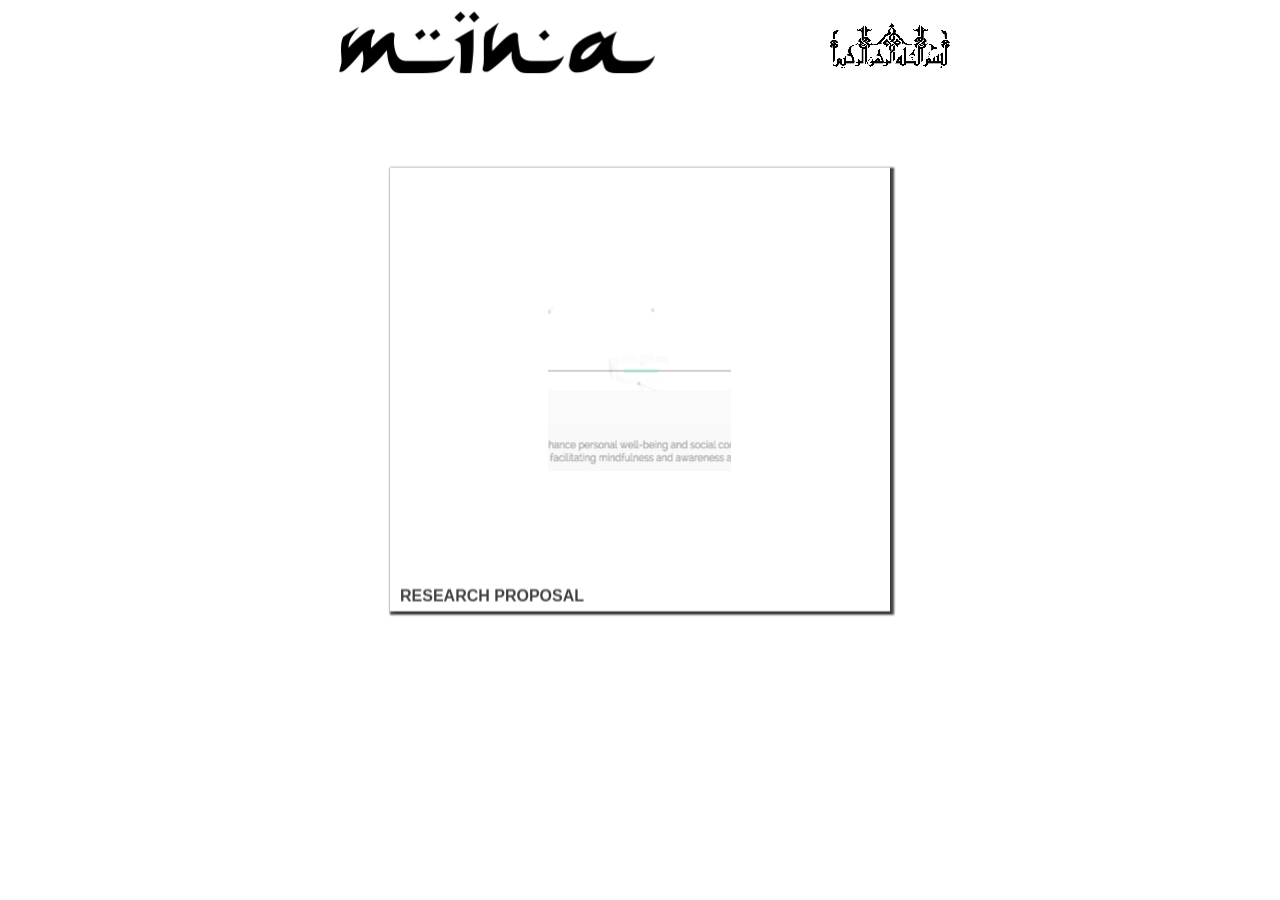
==== commit 7b8083db: "add blog picture" ====
--- a/index.html
+++ b/index.html
@@ -181,7 +181,7 @@
 				</ul>
 				<ul>
 					<li data-type="link" data-url="http://minasmindmaze.com" data-target="_blank"></li>
-					<li data-thumbnail-path="maze1.png"></li>
+					<li data-thumbnail-path="maze2.png"></li>
 					<li data-thumbnail-text="" data-thumbnail-text-title-offset="35"
 					data-thumbnail-text-offset-top="10" data-thumbnail-text-offset-bottom="7">
 						<p class="largeLabel" style="text-align:center;"><b>BLOG - Mina's Mind Maze</b></p>
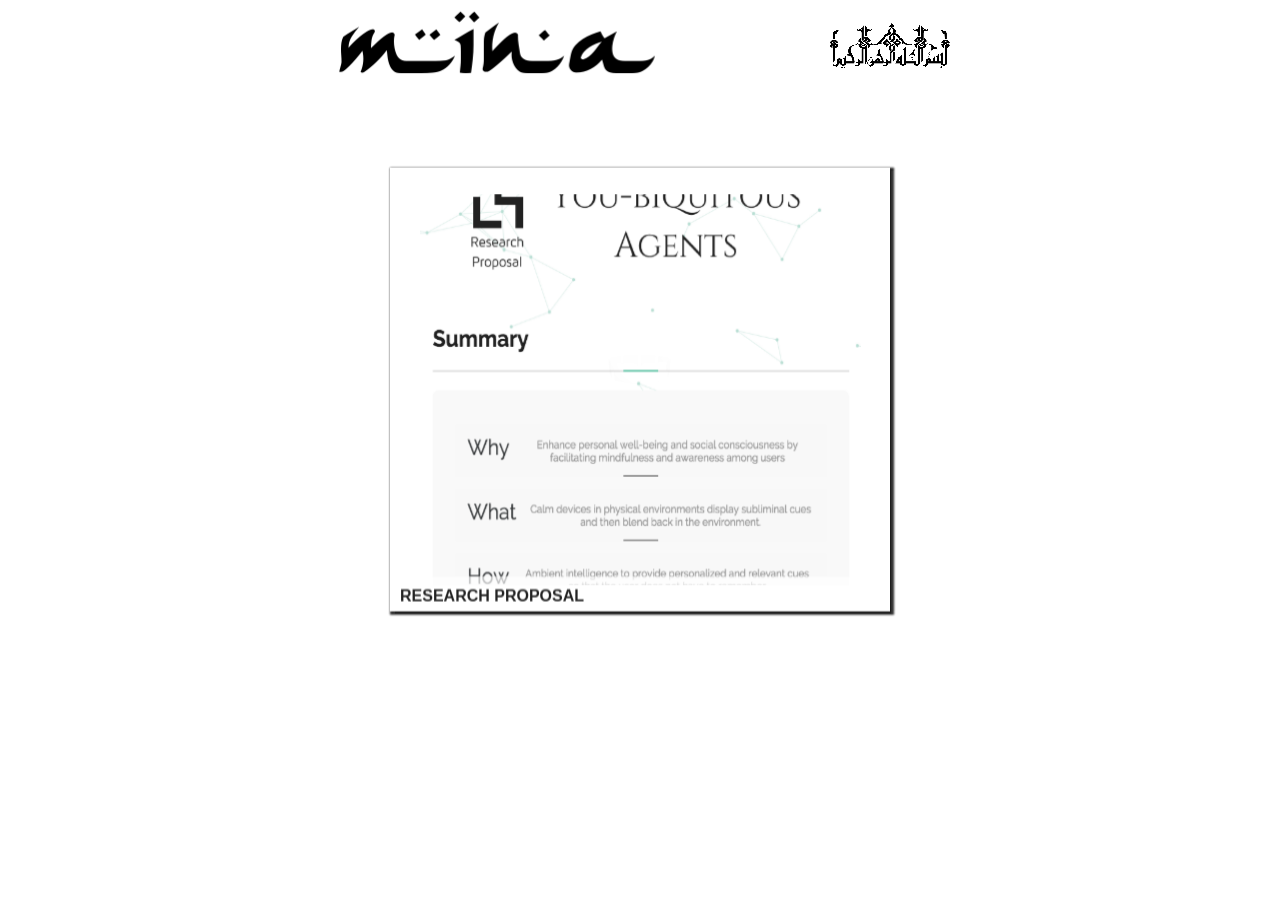
==== commit a1dea529: "pic" ====
--- a/index.html
+++ b/index.html
@@ -181,7 +181,7 @@
 				</ul>
 				<ul>
 					<li data-type="link" data-url="http://minasmindmaze.com" data-target="_blank"></li>
-					<li data-thumbnail-path="maze2.png"></li>
+					<li data-thumbnail-path="maze.png"></li>
 					<li data-thumbnail-text="" data-thumbnail-text-title-offset="35"
 					data-thumbnail-text-offset-top="10" data-thumbnail-text-offset-bottom="7">
 						<p class="largeLabel" style="text-align:center;"><b>BLOG - Mina's Mind Maze</b></p>
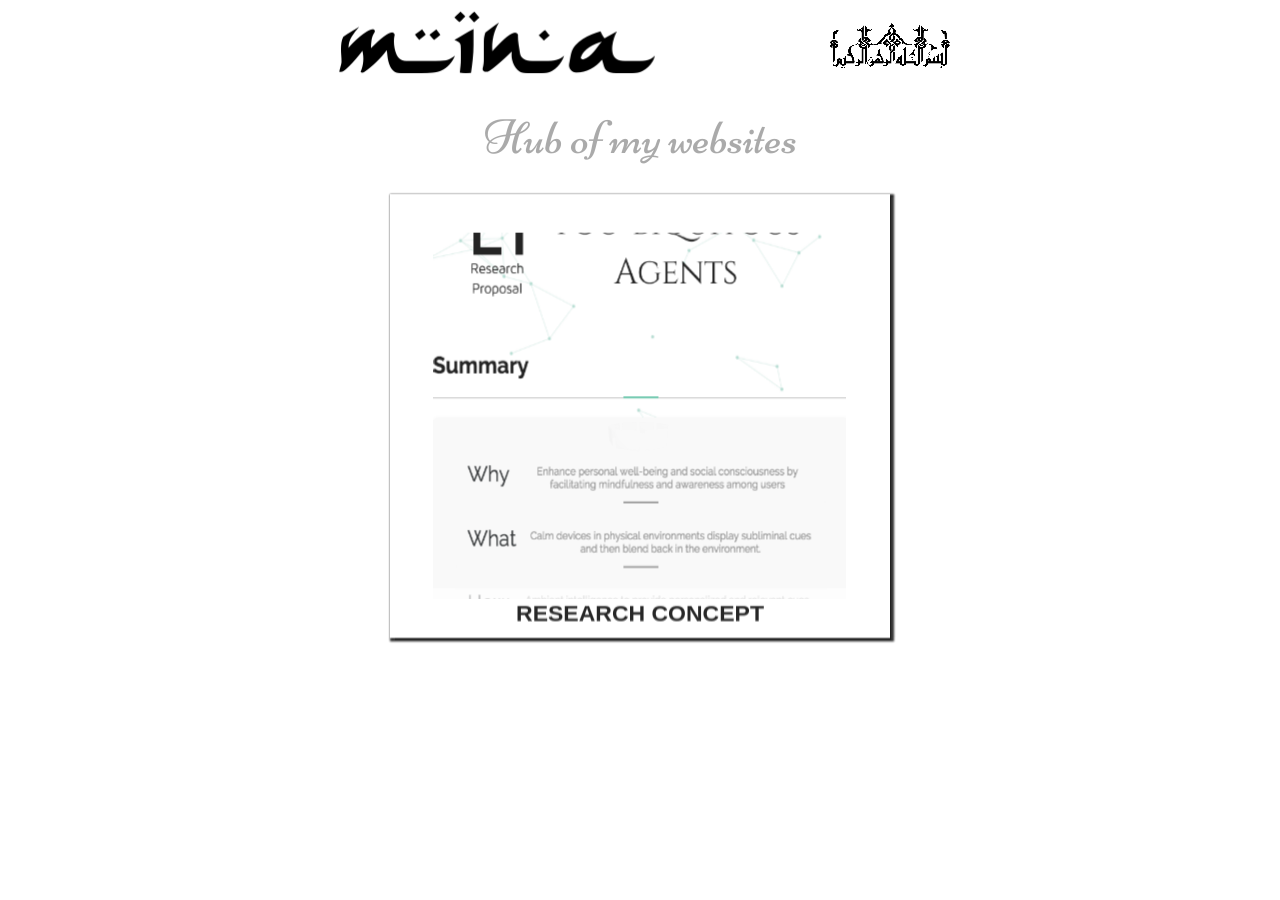
==== commit 8063c170: "add title" ====
--- a/index.html
+++ b/index.html
@@ -23,8 +23,7 @@
 		<meta name="theme-color" content="#ffffff">
 
 		<meta http-equiv="Content-Type" content="text/html; charset=UTF-8">
-		
-		<!-- Imports required for the css and js files -->
+		<link href='https://fonts.googleapis.com/css?family=Pinyon+Script|Great+Vibes|Passero+One|Niconne|Monsieur+La+Doulaise&subset=latin,latin-ext' rel='stylesheet' type='text/css'>		<!-- Imports required for the css and js files -->
 		<link rel="stylesheet" type="text/css" href="load/minimal_classic_skin.css"/>
 		<link rel="stylesheet" type="text/css" href="load/html_content.css"/>
 		<!--Main Elements CSS-->
@@ -41,7 +40,7 @@
 					displayType:"fluidwidth",
 					autoScale:"yes",
 					carouselWidth:940,
-					carouselHeight:538,
+					carouselHeight:515,
 					skinPath:"load/minimal_classic_skin",
 												
 					//main settings
@@ -53,7 +52,7 @@
 					carouselStartPosition:"center",
 					carouselTopology:"normal",
 					carouselXRadius:800,
-					carouselYRadius:-80,
+					carouselYRadius:-120,
 					carouselXRotation:10,
 					carouselYOffset:100,
 					showCenterImage:"no",
@@ -135,6 +134,11 @@
 			});
 		</script>
 	</head>
+	<style type="text/css">h1 { 
+		/*font-family: 'Passero One', cursive;*/
+		font-family: 'Niconne', cursive;
+	font-weight: 400; font-size: 3em; text-align: center;
+	color: #aaaaaa}</style>
 
 	<body background-color="#ffffff">
 
@@ -153,7 +157,7 @@
             </div>
         </header>
         <!--Header End-->
-
+        <h1 style="padding:10px;">Hub of my websites</h1>
 		<!-- div used as a holder for the carousel -->
 		<div id="myDiv"></div>
 
@@ -165,26 +169,26 @@
 				<ul>
 					<li data-type="link" data-url="http://www.khanmina.com" data-target="_blank"></li>
 					<li data-thumbnail-path="proposal3.png"></li>
-					<li data-thumbnail-text="" data-thumbnail-text-title-offset="35"
-					data-thumbnail-text-offset-top="10" data-thumbnail-text-offset-bottom="7">
-						<p class="largeLabel" style="text-align:center;"><b>RESUME AND PORTFOLIO</b></p>
+					<li data-thumbnail-text="" data-thumbnail-text-title-offset="50"
+					data-thumbnail-text-offset-top="15" data-thumbnail-text-offset-bottom="">
+						<p class="largeLabel"><b>PORTFOLIO</b></p>
 					</li>
 				</ul>
 			
 				<ul>
 					<li data-type="link" data-url="http://mina-khan.com/research.html" data-target="_blank"></li>
 					<li data-thumbnail-path="proposal2.png"></li>
-					<li data-thumbnail-text="" data-thumbnail-text-title-offset="35"
-					data-thumbnail-text-offset-top="10" data-thumbnail-text-offset-bottom="7">
-						<p class="largeLabel" style="text-align:center;"><b>RESEARCH PROPOSAL</b></p>
+					<li data-thumbnail-text="" data-thumbnail-text-title-offset="50"
+					data-thumbnail-text-offset-top="15" data-thumbnail-text-offset-bottom="">
+						<p class="largeLabel"><b>RESEARCH CONCEPT</b></p>
 					</li>
 				</ul>
 				<ul>
 					<li data-type="link" data-url="http://minasmindmaze.com" data-target="_blank"></li>
 					<li data-thumbnail-path="maze.png"></li>
-					<li data-thumbnail-text="" data-thumbnail-text-title-offset="35"
-					data-thumbnail-text-offset-top="10" data-thumbnail-text-offset-bottom="7">
-						<p class="largeLabel" style="text-align:center;"><b>BLOG - Mina's Mind Maze</b></p>
+					<li data-thumbnail-text="" data-thumbnail-text-title-offset="50"
+					data-thumbnail-text-offset-top="15" data-thumbnail-text-offset-bottom="">
+						<p class="largeLabel"><b>HACKS AT HOME</b></p>
 					</li>
 				</ul>
 				
--- a/load/minimal_classic_skin.css
+++ b/load/minimal_classic_skin.css
@@ -13,12 +13,13 @@
 	padding: 0px !important;
 	margin-right: 10px !important;
 	margin-left: 10px !important;
-	font-size:16px !important;
+	font-size:23px !important;
 	font-weight:400 !important;
 	line-height:20px !important;
 	color:#000000 !important;
-	text-align:left !important;
+	/*text-align:left !important;*/
 	font-weight:200 !important;
+	text-align:center;
 }
 
 .smallLabel{
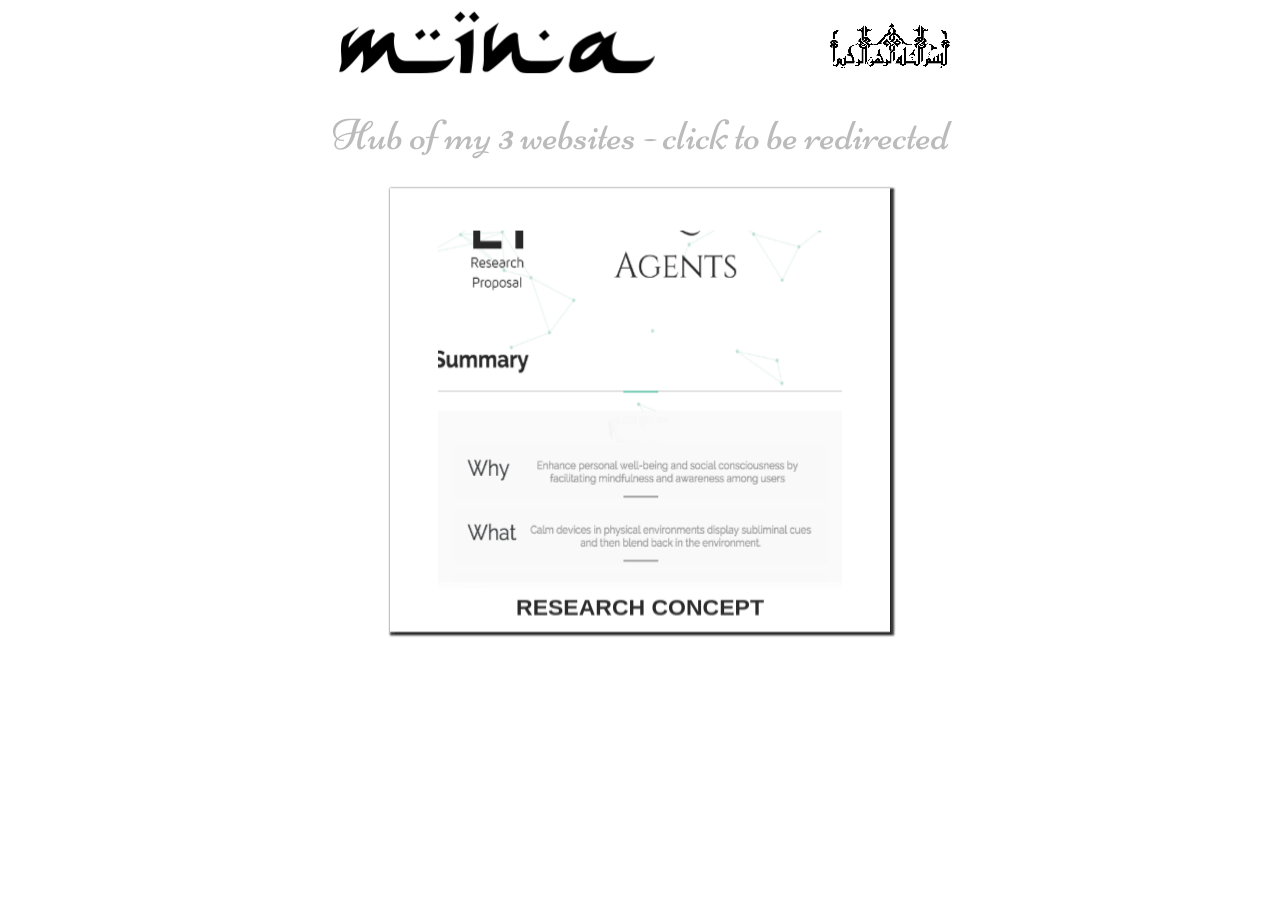
==== commit 425c7b6d: "add title" ====
--- a/index.html
+++ b/index.html
@@ -137,8 +137,8 @@
 	<style type="text/css">h1 { 
 		/*font-family: 'Passero One', cursive;*/
 		font-family: 'Niconne', cursive;
-	font-weight: 400; font-size: 3em; text-align: center;
-	color: #aaaaaa}</style>
+	font-weight: 400; font-size: 2.7em; text-align: center;
+	color: #bbbbbb}</style>
 
 	<body background-color="#ffffff">
 
@@ -157,7 +157,7 @@
             </div>
         </header>
         <!--Header End-->
-        <h1 style="padding:10px;">Hub of my websites</h1>
+        <h1 style="padding:10px;">Hub of my 3 websites - click to be redirected</h1>
 		<!-- div used as a holder for the carousel -->
 		<div id="myDiv"></div>
 
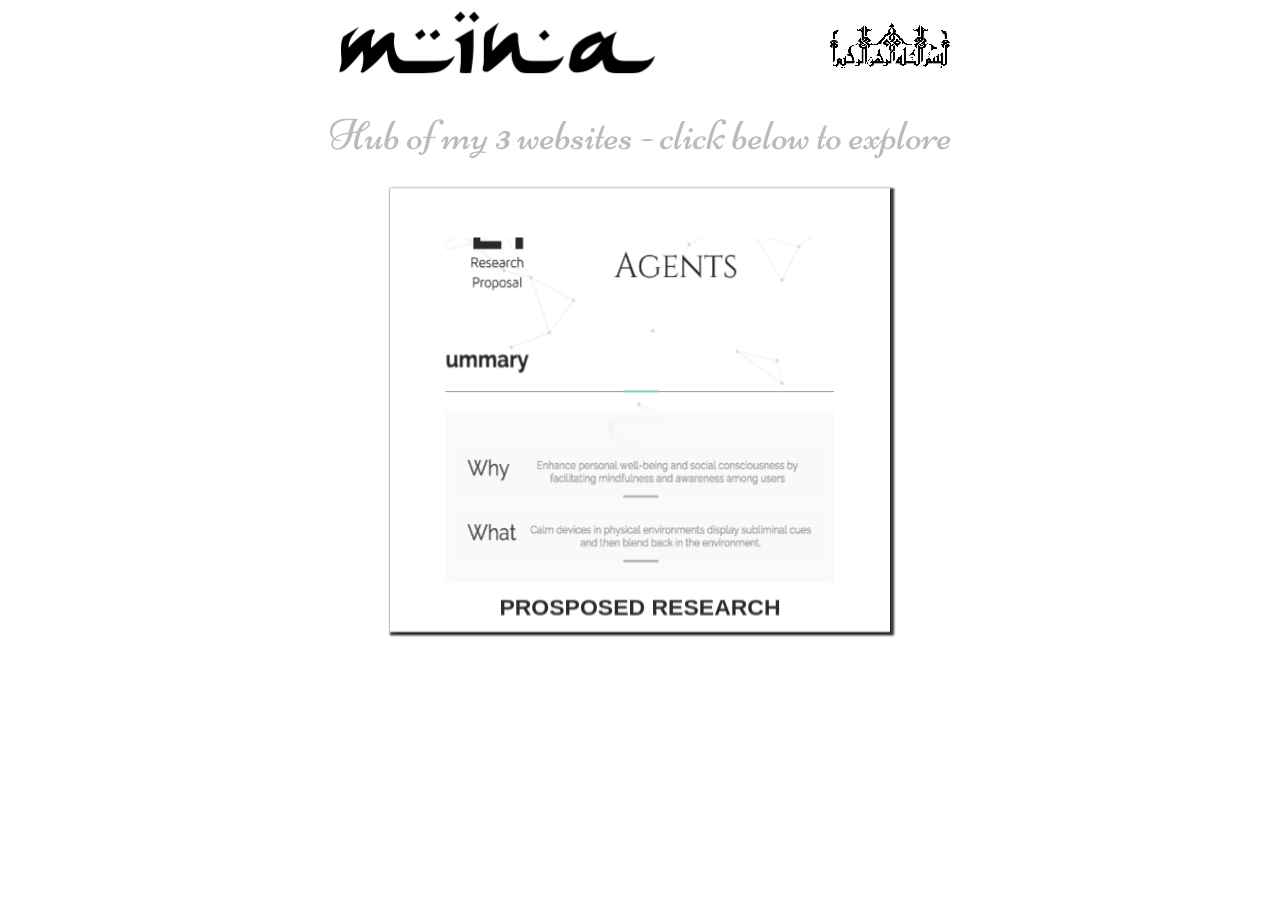
==== commit 98ec3bd7: "add title" ====
--- a/index.html
+++ b/index.html
@@ -157,7 +157,7 @@
             </div>
         </header>
         <!--Header End-->
-        <h1 style="padding:10px;">Hub of my 3 websites - click to be redirected</h1>
+        <h1 style="padding:10px;">Hub of my 3 websites - click below to explore</h1>
 		<!-- div used as a holder for the carousel -->
 		<div id="myDiv"></div>
 
@@ -180,7 +180,7 @@
 					<li data-thumbnail-path="proposal2.png"></li>
 					<li data-thumbnail-text="" data-thumbnail-text-title-offset="50"
 					data-thumbnail-text-offset-top="15" data-thumbnail-text-offset-bottom="">
-						<p class="largeLabel"><b>RESEARCH CONCEPT</b></p>
+						<p class="largeLabel"><b>PROSPOSED RESEARCH</b></p>
 					</li>
 				</ul>
 				<ul>
